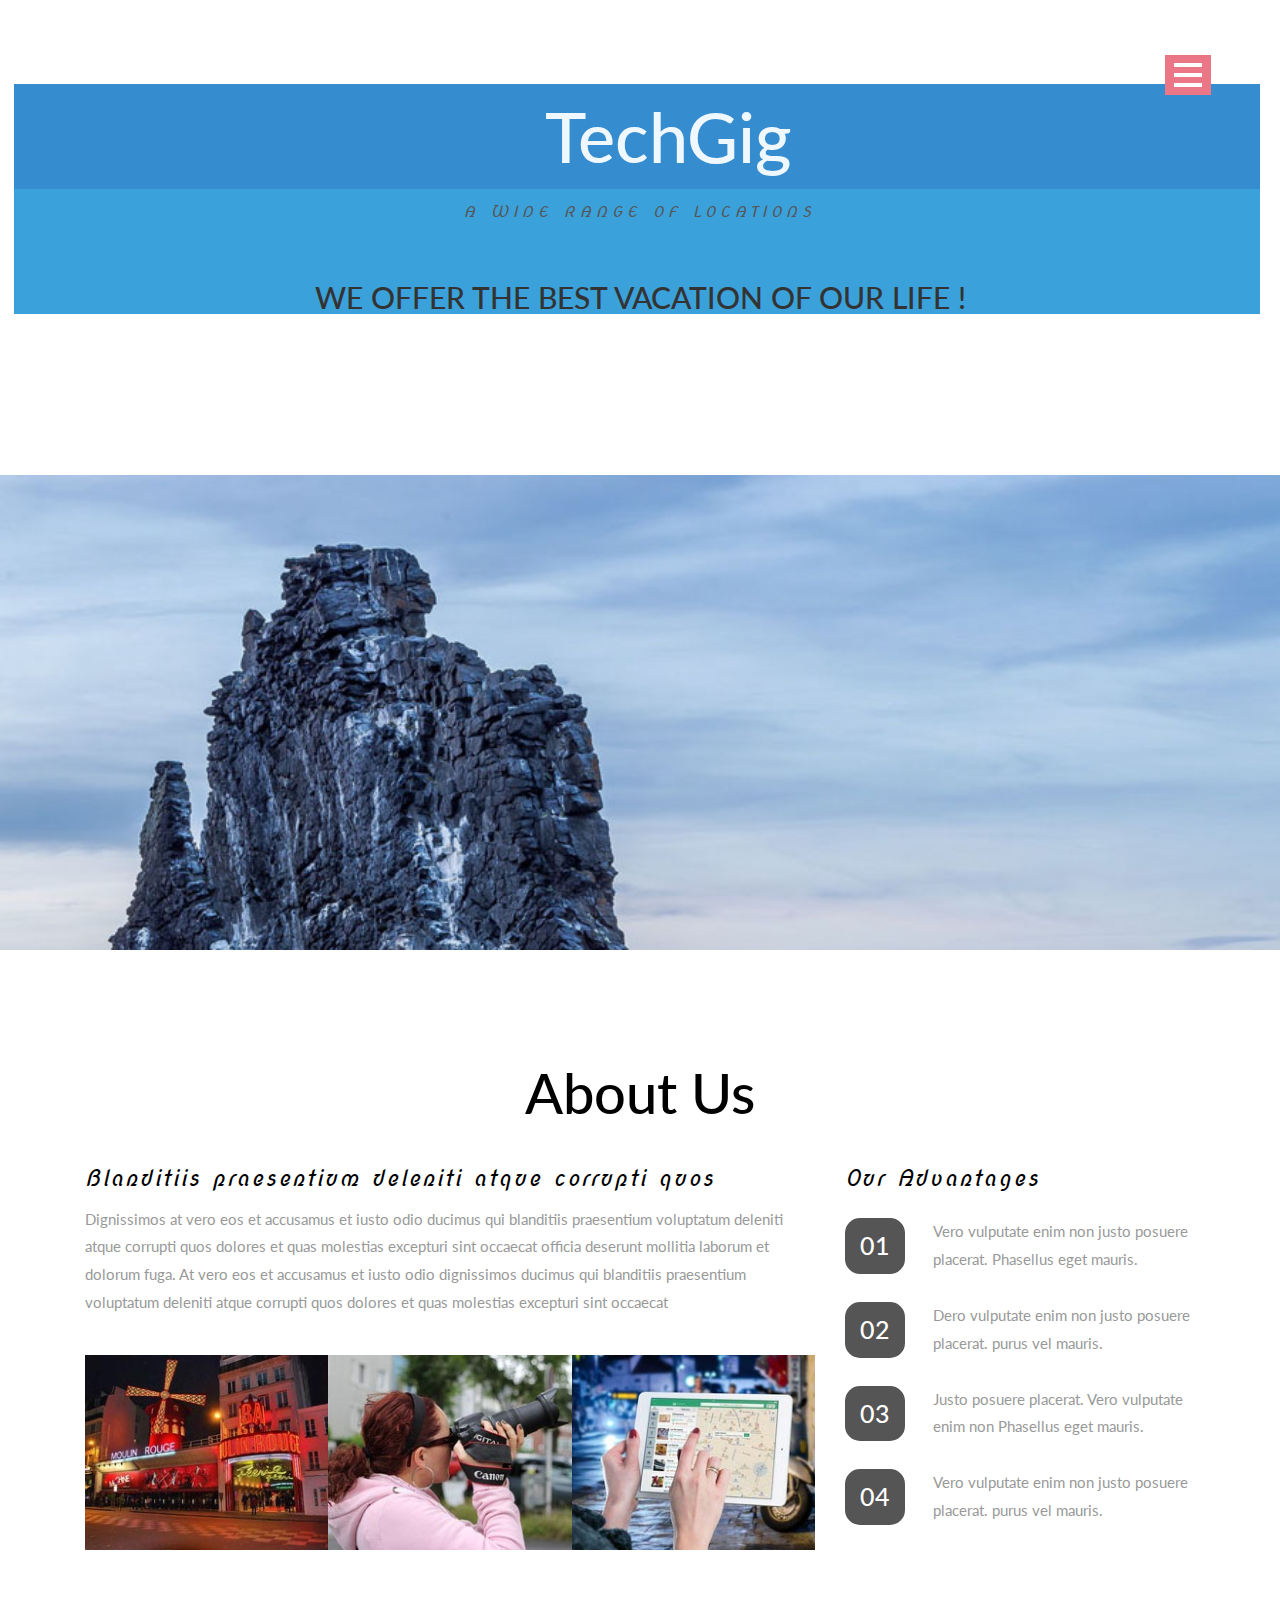
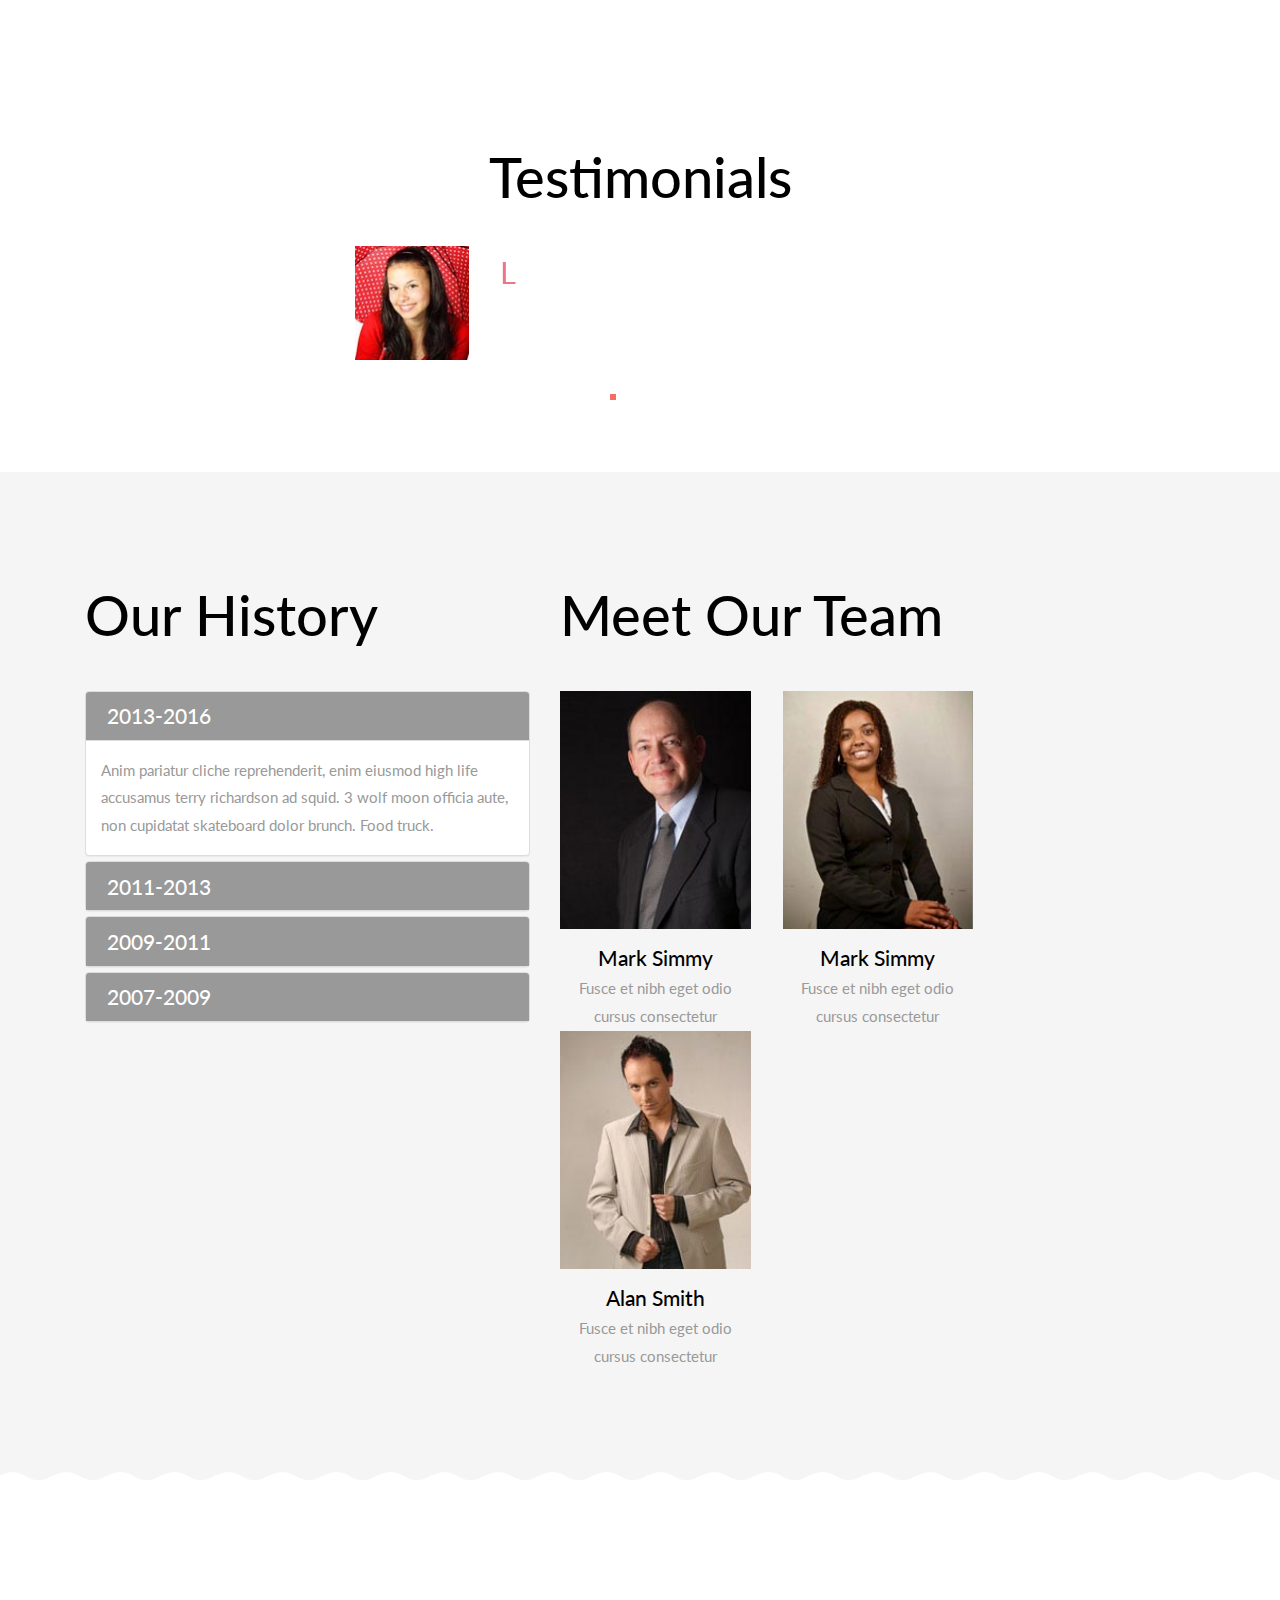
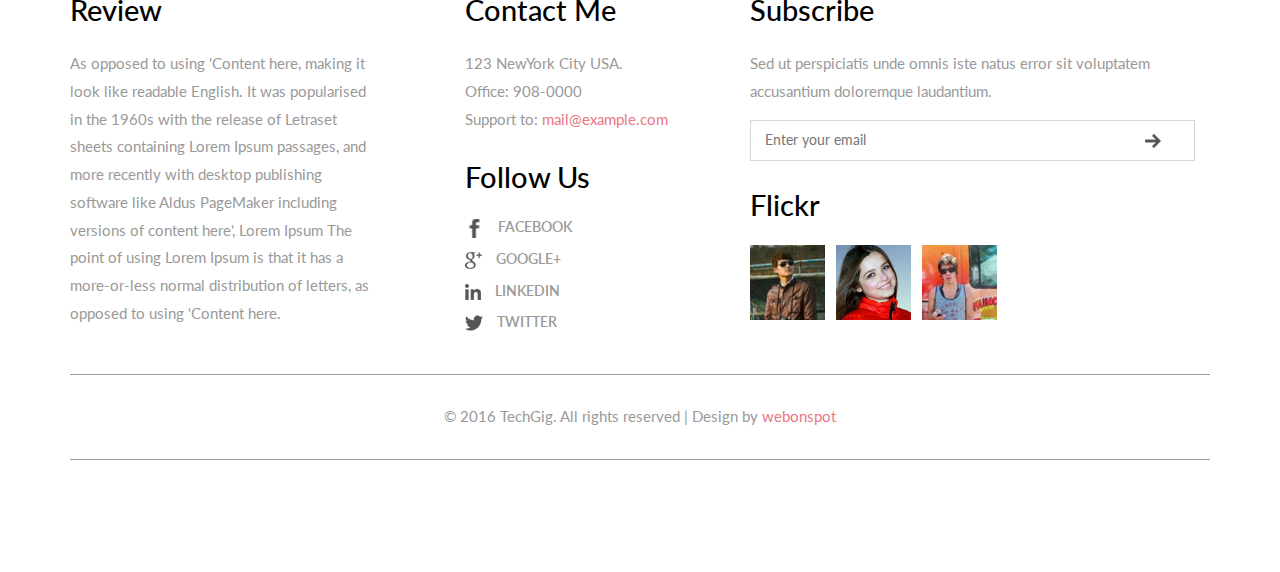
==== web/about.html @ 4dd038f5 "com1" ====
﻿<!--
Author: webonspot
Author URL: http://webonspot.com
License: Creative Commons Attribution 3.0 Unported
License URL: http://creativecommons.org/licenses/by/3.0/
-->
<!DOCTYPE html>
<html>
<head>
<title>TechGig a Travel Category Flat Bootstrap Responsive website Template | About :: webonspot</title>
<!--mobile apps-->
<meta name="viewport" content="width=device-width, initial-scale=1">
<meta http-equiv="Content-Type" content="text/html; charset=utf-8" />
<meta name="keywords" content="TechGig Responsive web template, Bootstrap Web Templates, Flat Web Templates, Android Compatible web template, 
	Smartphone Compatible web template, free WebDesigns for Nokia, Samsung, LG, Sony Ericsson, Motorola web design" />
<script type="application/x-javascript"> addEventListener("load", function() { setTimeout(hideURLbar, 0); }, false); function hideURLbar(){ window.scrollTo(0,1); } </script>
<!--//mobile apps-->
<!--Custom Theme files-->
<link href="css/bootstrap.css" type="text/css" rel="stylesheet" media="all">
<link href="css/style.css" type="text/css" rel="stylesheet" media="all">
<link rel="stylesheet" href="css/flexslider.css" type="text/css" media="screen" />
<!-- //Custom Theme files -->
<!-- js -->
<script src="js/jquery-1.11.1.min.js"></script> 
<!-- //js -->
<!--web-fonts-->
<link href='//fonts.googleapis.com/css?family=Nova+Script' rel='stylesheet' type='text/css'>
<link href='//fonts.googleapis.com/css?family=Lato:400,100,100italic,300,300italic,400italic,700,700italic,900,900italic' rel='stylesheet' type='text/css'>
<!--//web-fonts-->
<!-- start-smooth-scrolling-->	
<script type="text/javascript">
		jQuery(document).ready(function($) {
			$(".scroll").click(function(event){		
				event.preventDefault();
		$('html,body').animate({scrollTop:$(this.hash).offset().top},1000);
			});
		});
</script>
<!--//end-smooth-scrolling-->	
</head>
<body>
	<!--banner-->
	<div class="banner">
		<div class="banner-left about-banner-left">
			<div class="logo">
				<h1><a href="index.html">TechGig</a></h1>
				<h6>A WIDE RANGE OF LOCATIONS</h6>
				<h2>WE OFFER THE BEST VACATION OF OUR LIFE !</h2>
			</div>	
		</div>
		<div class="banner-right about-banner-right">
				<div class="banner-image">
				</div>
				<nav> 
					<a href="" id="menuToggle"> <span class="navClosed"></span> </a>
					<a href="index.html">Home</a> 
					<a href="about.html" class="active">About</a> 
					<a href="typo.html">Typography</a> 
					<a href="index.html">News</a>
					<a href="gallery.html">Gallery</a> 
					<a href="contact.html">Contact</a> 
				</nav>
				<script>
				(function($){
					// Menu Functions
					$(document).ready(function(){
					$('#menuToggle').click(function(e){
						var $parent = $(this).parent('nav');
					  $parent.toggleClass("open");
					  var navState = $parent.hasClass('open') ? "hide" : "show";
					  $(this).attr("title", navState + " navigation");
							// Set the timeout to the animation length in the CSS.
							setTimeout(function(){
								console.log("timeout set");
								$('#menuToggle > span').toggleClass("navClosed").toggleClass("navOpen");
							}, 200);
						e.preventDefault();
					});
				  });
				})(jQuery);
				</script>
		</div>
		<div class="clearfix"> </div>
	</div>
	<!--//banner-->
	<!--about-->
	<div class="about">
		<div class="container">
			<h3 class="title">About Us</h3>
			<div class="about-info">
				<div class="col-md-8 about-grids">
					<h4>Blanditiis praesentium deleniti atque corrupti quos </h4>
					<p>Dignissimos at vero eos et accusamus et iusto odio ducimus qui blanditiis praesentium voluptatum deleniti atque corrupti quos dolores et quas molestias excepturi sint occaecat officia deserunt mollitia laborum et dolorum fuga. At vero eos et accusamus et iusto odio dignissimos ducimus qui blanditiis praesentium voluptatum deleniti atque corrupti quos dolores et quas molestias excepturi sint occaecat </p>		
					<div class="about-row">
						<div class="col-md-4 about-imgs">
							<img src="images/img9.jpg" alt="" class="img-responsive zoom-img"/>
						</div>
						<div class="col-md-4 about-imgs">
							<img src="images/img10.jpg" alt=""  class="img-responsive zoom-img"/>
						</div>
						<div class="col-md-4 about-imgs">
							<img src="images/img11.jpg" alt=""  class="img-responsive zoom-img"/>
						</div>
						<div class="clearfix"> </div>
					</div>
				</div>
				<div class="col-md-4 about-grids">
					<h4>Our Advantages</h4>
					<div class="pince">
						<div class="pince-left">
							<h5>01</h5>
						</div>
						<div class="pince-right">
							<p>Vero vulputate enim non justo posuere placerat. Phasellus eget mauris.</p>
						</div>
						<div class="clearfix"> </div>
					</div>
					<div class="pince">
						<div class="pince-left">
							<h5>02</h5>
						</div>
						<div class="pince-right">
							<p>Dero vulputate enim non justo posuere placerat. purus vel mauris.</p>
						</div>
						<div class="clearfix"> </div>
					</div>
					<div class="pince">
						<div class="pince-left">
							<h5>03</h5>
						</div>
						<div class="pince-right">
							<p>Justo posuere placerat. Vero vulputate enim non  Phasellus eget mauris.</p>
						</div>
						<div class="clearfix"> </div>
					</div>
					<div class="pince">
						<div class="pince-left">
							<h5>04</h5>
						</div>
						<div class="pince-right">
							<p>Vero vulputate enim non justo posuere placerat. purus vel mauris.</p>
						</div>
						<div class="clearfix"> </div>
					</div>
				</div>
				<div class="clearfix"> </div>
			</div>
		</div>
	</div>
	<!--//about-->
	<!-- testimonials -->
	<div class="testimonials">
		<div class="container">
			<h3 class="title">Testimonials</h3>
			<section class="slider">
				<div class="flexslider">
					<ul class="slides">
						<li>
							<div class="testimonials-grid">
								<div class="testimonials-grid-left1">
									<img src="images/t1.jpg" alt=" " class="img-responsive" />
								</div>
								<div class="testimonials-grid-right1">
									<p><span>L</span>orem ipsum dolor sit amet, consectetur adipiscing elit, 
										sed do eiusmod tempor incididunt ut labore et dolore magna aliqua.
										Ut enim ad minim veniam.</p>
								</div>
								<div class="clearfix"> </div>
							</div>
						</li>
						<li>
							<div class="testimonials-grid">
								<div class="testimonials-grid-left1">
									<img src="images/t2.jpg" alt=" " class="img-responsive" />
								</div>
								<div class="testimonials-grid-right1">
									<p><span>L</span>orem ipsum dolor sit amet, consectetur adipiscing elit, 
										sed do eiusmod tempor incididunt ut labore et dolore magna aliqua.
										Ut enim ad minim veniam.</p>
								</div>
								<div class="clearfix"> </div>
							</div>
						</li>
						<li>
							<div class="testimonials-grid">
								<div class="testimonials-grid-left1">
									<img src="images/t3.jpg" alt="" class="img-responsive" />
								</div>
								<div class="testimonials-grid-right1">
									<p><span>L</span>orem ipsum dolor sit amet, consectetur adipiscing elit, 
										sed do eiusmod tempor incididunt ut labore et dolore magna aliqua.
										Ut enim ad minim veniam.</p>
								</div>
								<div class="clearfix"> </div>
							</div>
						</li>
					</ul>
				</div>
			</section>
				<!--FlexSlider-->
					<script defer src="js/jquery.flexslider.js"></script>
					<script type="text/javascript">
					$(window).load(function(){
					  $('.flexslider').flexslider({
						animation: "slide",
						start: function(slider){
						  $('body').removeClass('loading');
						}
					  });
					});
				  </script>
				<!--End-slider-script-->
		</div>
	</div>
	<!-- //testimonials -->
	<!-- testimonials -->
	<div class="about-bottom">
		<div class="container">
			<div class="about-bottom-info">
				<div class="col-md-5 history">
					<h3 class="title">Our History</h3>
					<div class="banner-bottom-video-grid-left">
						<div class="panel-group" id="accordion" role="tablist" aria-multiselectable="true">
							<div class="panel panel-default">
								<div class="panel-heading" role="tab" id="headingOne">
									<h4 class="panel-title">
										<a role="button" data-toggle="collapse" data-parent="#accordion" href="#collapseOne" aria-expanded="true" aria-controls="collapseOne">
											2013-2016
										</a>
									</h4>
								</div>
								<div id="collapseOne" class="panel-collapse collapse in" role="tabpanel" aria-labelledby="headingOne">
									<div class="panel-body">
										Anim pariatur cliche reprehenderit, enim eiusmod high life accusamus terry richardson ad squid. 3 wolf moon officia aute, non cupidatat skateboard dolor brunch. Food truck.
									</div>
								</div>
							</div>
							<div class="panel panel-default">
								<div class="panel-heading" role="tab" id="headingThree">
									<h4 class="panel-title">
										<a class="collapsed" role="button" data-toggle="collapse" data-parent="#accordion" href="#collapseThree" aria-expanded="false" aria-controls="collapseThree">
											2011-2013
										</a>
									</h4>
								</div>
								<div id="collapseThree" class="panel-collapse collapse" role="tabpanel" aria-labelledby="headingThree">
									<div class="panel-body">
										Anim pariatur cliche reprehenderit, enim eiusmod high life accusamus terry richardson ad squid. 3 wolf moon officia aute, non cupidatat skateboard dolor brunch. Food truck.
									</div>
								</div>
							</div>
							<div class="panel panel-default">
								<div class="panel-heading" role="tab" id="headingFour">
									<h4 class="panel-title">
										<a class="collapsed" role="button" data-toggle="collapse" data-parent="#accordion" href="#collapseFour" aria-expanded="false" aria-controls="collapseFour">
											2009-2011
										</a>
									</h4>
								</div>
								<div id="collapseFour" class="panel-collapse collapse" role="tabpanel" aria-labelledby="headingFour">
									<div class="panel-body">
										Anim pariatur cliche reprehenderit, enim eiusmod high life accusamus terry richardson ad squid. 3 wolf moon officia aute, non cupidatat skateboard dolor brunch. Food truck.
									</div>
								</div>
							</div>
							<div class="panel panel-default">
								<div class="panel-heading" role="tab" id="headingFive">
									<h4 class="panel-title">
										<a class="collapsed" role="button" data-toggle="collapse" data-parent="#accordion" href="#collapseFive" aria-expanded="false" aria-controls="collapseFive">
											2007-2009
										</a>
									</h4>
								</div>
								<div id="collapseFive" class="panel-collapse collapse" role="tabpanel" aria-labelledby="headingFive">
									<div class="panel-body">
										Anim pariatur cliche reprehenderit, enim eiusmod high life accusamus terry richardson ad squid. 3 wolf moon officia aute, non cupidatat skateboard dolor brunch. Food truck.
									</div>
								</div>
							</div>
						</div>
					</div>
				</div>
				<div class="col-md-7 team">
					<!--team-->
					<div class="team">
						<h3 class="title">Meet Our Team</h3>
						<!-- flex-slider -->
						<div class="work-bottom">	
							<ul>
								<li>
									<div class="team-left">
										<img src="images/t4.jpg" alt="">
										<div class="team-bottom">
											<h4>Mark Simmy</h4>
											<p>Fusce et nibh eget odio cursus consectetur</p>
										</div>
									</div>
								</li>
								<li>
									<div class="team-left">
										<img src="images/t5.jpg" alt="">
										<div class="team-bottom">
											<h4>Mark Simmy</h4>
											<p>Fusce et nibh eget odio cursus consectetur</p>
										</div>
									</div>
								</li>
								<li>
									<div class="team-left">
										<img src="images/t6.jpg" alt="">
										<div class="team-bottom">
											<h4>Alan Smith</h4>
											<p>Fusce et nibh eget odio cursus consectetur</p>
										</div>
									</div>
								</li>
							</ul>
						</div>
					</div>	
					<!--//team-->
				</div>
				<div class="clearfix"> </div>
			</div>
		</div>
	</div>
	<!--footer-->
	<div class="footer">
		<div class="container">
			<div class="col-md-4 footer-grids">
				<h3>Review</h3>
				<p>As opposed to using 'Content here, making it look like readable English. It was popularised in the 1960s with the release of Letraset sheets containing Lorem Ipsum passages, and more recently with desktop publishing
					software like Aldus PageMaker including versions of content here',  Lorem Ipsum The point of using Lorem Ipsum is that it has a more-or-less normal distribution of letters, as opposed to using 'Content here.</p>
			</div>
			<div class="col-md-3 footer-grids">
				<h3>Contact Me</h3>
				<p>123 NewYork City USA.<br>
					<span>Office: 908-0000</span>
					<span>Support to: <a href="mailto:info@example.com">mail@example.com</a></span>
				</p>
				<div class="footer-bottom">
					<h3>Follow Us</h3>
					<ul>
						<li><a href="#"><img src="images/f1.png" alt=""> FACEBOOK</a></li>
						<li><a href="#"><img src="images/f2.png" alt=""> GOOGLE+</a></li>
						<li><a href="#"><img src="images/f3.png" alt=""> LINKEDIN</a></li>
						<li><a href="#"><img src="images/f4.png" alt=""> TWITTER</a></li>
					</ul>
				</div>
			</div>
			<div class="col-md-5 footer-grids">
				<h3>Subscribe</h3>
				<p>Sed ut perspiciatis unde omnis iste natus error sit voluptatem accusantium doloremque laudantium.</p>
				<form>
					<input type="text" placeholder="Enter your email" required="">
					<input type="submit" value="">
				</form>
				<div class="footer-bottom">
					<h3>Flickr</h3>
					<a  class="footer-img" href="#"> <img src="images/img7.jpg" alt=""/></a>
					<a class="footer-img" href="#"> <img src="images/img1.jpg" alt=""/></a>
					<a class="footer-img" href="#"> <img src="images/img8.jpg" alt=""/></a>
				</div>
			</div>
			<div class="clearfix"> </div>
			<div class="footer-copy">
				<p>© 2016 TechGig. All rights reserved | Design by <a href="http://webonspot.com">webonspot</a></p>
			</div>
		</div>
	</div>
	<!--//footer-->
	<!-- Bootstrap core JavaScript
    ================================================== -->
    <!-- Placed at the end of the document so the pages load faster -->
    <script src="js/bootstrap.js"></script>
</body>
</html>
---- web/css/style.css ----
/*--
Author: webonspot
Author URL: http://webonspot.com
License: Creative Commons Attribution 3.0 Unported
License URL: http://creativecommons.org/licenses/by/3.0/
--*/
body{
	margin:0;
	font-family: 'Lato', sans-serif;
	background: #fff;
}
body a{
	transition: 0.5s all ease;
	-webkit-transition: 0.5s all ease;
	-moz-transition: 0.5s all ease;
	-o-transition: 0.5s all ease;
	-ms-transition: 0.5s all ease;
	text-decoration:none;
}
h1,h2,h3,h4,h5,h6{
	margin:0;			   
}
p{
	margin:0;
}
ul,label{
	margin:0;
	padding:0;
}
body a:hover{
	text-decoration:none;
}
/*--banner--*/
.banner-left {
    float: left;
    width: 100%;
    background-color: #fff;
    min-height: 800px;
    padding: 6em 1em 0;
    position: relative;
}
.banner-right {
    float: right;
    width: 100%;
	position:relative;
}
.banner-left-home {
    float: left;
    width: 50%;
    background-color: #fff;
    min-height: 800px;
    padding: 6em 10em 0;
    position: relative;
}
.banner-right-home {
    float: right;
    width: 50%;
	position:relative;
}
.banner-image {
    min-height: 800px;
	background: url(../images/a.jpg)no-repeat 0px 0px;
    background-size: cover;
}
.banner-image1 {
	background: url(../images/a1.jpg)no-repeat 0px 0px;
    background-size: cover;
}
.banner-image2{
	background: url(../images/a2.jpg)no-repeat 0px 0px;
    background-size: cover;
}
.logo h1 {
    font-size: 5em;
    /*font-family: 'Nova Script', cursive;*/
  text-align:center;
    padding: .2em 0;
    background:#358CCF;
}
.logo  h1 a{
	color:aliceblue;
	text-decoration:none;
	/*padding: .2em 0 .2em 1.1em;*/
}
.logo h6{
    font-size: 1.1em;
    color: #555;
    margin-top: 1em;
    letter-spacing: 6px;
    text-align: center;
    font-family: 'Nova Script', cursive;
}
.banner-left-home:after {
    content: '';
    background: url(../images/bg.png)repeat-y 0px 0px;
    height: 100%;
    position: absolute;
    right: -10px;
    top: 0;
    width: 30px;
    z-index: 9;
}
.banner-left:after {
    content: '';
    background: url(../images/bg.png)repeat-y 0px 0px;
    height: 100%;
    position: absolute;
    right: -10px;
    top: 0;
    width: 30px;
    z-index: 9;
}
.banner-left-home h2 {
    font-family: 'Lato', sans-serif;
    font-size: 2em;
    margin-top: 3em;
    line-height: 1.8em;
    text-align: center;
    font-weight: 900;
    color: #EA7686;
}
.address{
    margin-top: 3em;
}
.address p{
    font-size: 1.1em;
    color: #999;
    text-align: center;
    line-height: 1.9em;
}
.address p a {
    color: #EA7686;
    font-size: 1.3em;
}
.address p a:hover{
    color: #999;
}
.address p span{
    margin-right: .5em;
}
a.book {
    font-size: 1.2em;
    color: #000;
    padding: 0.5em 1.5em;
    border: 4px solid #D0CDCD;
    width: 39%;
    margin: 3em auto;
    display: block;
    font-weight: 900;
	text-align: center;
}
.banner a.active{
    color: #EA7686;
}
/* Outline Out */
.hvr-outline-out {
  display: inline-block;
  vertical-align: middle;
  -webkit-transform: translateZ(0);
  transform: translateZ(0);
  -moz-transform: translateZ(0);
  -o-transform: translateZ(0);
  -ms-transform: translateZ(0);
  box-shadow: 0 0 1px rgba(0, 0, 0, 0);
  -webkit-box-shadow: 0 0 1px rgba(0, 0, 0, 0);
  -o-box-shadow: 0 0 1px rgba(0, 0, 0, 0);
  -moz-box-shadow: 0 0 1px rgba(0, 0, 0, 0);
  -ms-box-shadow: 0 0 1px rgba(0, 0, 0, 0);
  -webkit-backface-visibility: hidden;
  backface-visibility: hidden;
  position: relative;
}
.hvr-outline-out:before {
  content: '';
  position: absolute;
  border: #e1e1e1 solid 4px;
  top: 0;
  right: 0;
  bottom: 0;
  left: 0;
  -webkit-transition-duration: 0.5s;
  transition-duration: 0.5s;
  -webkit-transition-property: top, right, bottom, left;
  transition-property: top, right, bottom, left;
}
.hvr-outline-out:hover:before, .hvr-outline-out:focus:before, .hvr-outline-out:active:before {
  top: -10px;
  right: -10px;
  bottom: -10px;
  left: -10px;
}
/*--//banner--*/
/*--menu-navigation--*/
nav {
  background-color: rgba(0, 0, 0, 0.6);
  height: 100%;
  position: fixed;
  right: -220px;
  top: 0;
  -moz-transition: right 0.2s linear;
  -o-transition: right 0.2s linear;
  -webkit-transition: right 0.2s linear;
  transition: right 0.2s linear;
  width: 220px;
  z-index: 9001;/* IT'S OVER 9000! */
}

nav #menuToggle {
    background: #EA7686;
    display: block;
    position: relative;
    height: 40px;
    left: -115px;
    top: 54px;
    width: 46px;
}

nav #menuToggle span {
    background: white;
    display: block;
    height: 10%;
    left: 20%;
    position: absolute;
    top: 45%;
    width: 60%;
}

nav #menuToggle span:before,
nav #menuToggle span:after {
  background: white;
  content: '';
  display: block;
  height: 100%;
  position: absolute;
  top: -250%;
  -moz-transform: rotate(0deg);
  -ms-transform: rotate(0deg);
  -webkit-transform: rotate(0deg);
  transform: rotate(0deg);
  width: 100%;
}

nav #menuToggle span:after { top: 250%; }

nav a:nth-child(n+2) {
	color: white;
	display: block;
	font-size: 1.3em;
	margin: 30px 0 30px 30px;
}
nav a:nth-child(n+2):after {
	background: #EA7686;
	content: '';
	display: block;
	height: 2px;
	-moz-transition: width 0.5s;
	-o-transition: width 0.5s;
	-webkit-transition: width 0.5s;
	transition: width 0.5s;
	width: 0;
	margin-top: 0.2em;
}
nav a:nth-child(n+2):hover:after { width: 100%; }

.open { right: 0; }

.open #menuToggle span {
    background: transparent;
    left: 20%;
    top: 45%;
}

.open #menuToggle span:before,
.open #menuToggle span:after {
	background: white;
	top: 0;
	-moz-transform: rotate(45deg);
	-ms-transform: rotate(45deg);
	-webkit-transform: rotate(45deg);
	transform: rotate(45deg);
}

.open #menuToggle span:after {
	-moz-transform: rotate(-45deg);
	-ms-transform: rotate(-45deg);
	-webkit-transform: rotate(-45deg);
	transform: rotate(-45deg);
}

#menuToggle .navClosed {
	-moz-transition: background 0.1s linear;
	-o-transition: background 0.1s linear;
	-webkit-transition: background 0.1s linear;
	transition: background 0.1s linear;
}

#menuToggle .navClosed:before,
#menuToggle .navClosed:after {
	-moz-transition: top 0.2s linear 0.1s, -moz-transform 0.2s linear 0.1s;
	-o-transition: top 0.2s linear 0.1s, -o-transform 0.2s linear 0.1s;
	-webkit-transition: top 0.2s linear, -webkit-transform 0.2s linear;
	-webkit-transition-delay: 0.1s, 0.1s;
	transition: top 0.2s linear 0.1s, transform 0.2s linear 0.1s;
}

#menuToggle .navOpen {
	-moz-transition: background 0.1s linear 0.2s;
	-o-transition: background 0.1s linear 0.2s;
	-webkit-transition: background 0.1s linear;
	-webkit-transition-delay: 0.2s;
	transition: background 0.1s linear 0.2s;
}

#menuToggle .navOpen:before,
#menuToggle .navOpen:after {
	-moz-transition: top 0.2s linear, -moz-transform 0.2s linear;
	-o-transition: top 0.2s linear, -o-transform 0.2s linear;
	-webkit-transition: top 0.2s linear, -webkit-transform 0.2s linear;
	transition: top 0.2s linear, transform 0.2s linear;
}
/*--//menu-navigation--*/
/*--Slider Part starts Here--*/
#slider2,
#slider3 {
	box-shadow: none;
	-moz-box-shadow: none;
	-webkit-box-shadow: none;
	margin: 0 auto;
}
.callbacks_container {
  width: 100%;
}
.callbacks {
  position: relative;
  list-style: none;
  overflow: hidden;
  width: 100%;
  padding: 0;
  margin: 0;
}
.callbacks li {
  position: absolute;
  width: 100%;
  left: 0;
  top: 0;
}
.callbacks_nav {
    position: absolute;
    -webkit-tap-highlight-color: rgba(0,0,0,0);
    top: 45%;
    left: 6%;
    opacity: 0.7;
    z-index: 3;
    text-indent: -9999px;
    overflow: hidden;
    text-decoration: none;
    height: 53px;
    width: 32px;
    background: url("../images/icons.png") no-repeat 0px 0px;
}
.callbacks_nav.next {
    left: auto;
    background-position: right;
    right: 5%;
}
.callbacks_nav:active {
  opacity: 1.0;
}
.callbacks_tabs li{
	display: inline-block;
	margin: 0 .3em;
}
.callbacks_tabs {
    list-style: none;
    position: absolute;
    z-index: 999;
    bottom: 8%;
    left: 45%;
    padding: 0;
    margin: 0;
}
.callbacks_tabs a{
 visibility: hidden;
}
.callbacks_tabs a:after {
    content: "\f111";
    font-size: 0;
    font-family: FontAwesome;
    visibility: visible;
    height: 15px;
    width: 65px;
    display: inline-block;
    border: 2px solid #fff;
	-webkit-border-radius: 32px 0;
	border-radius: 32px 0;
	-moz-border-radius: 32px 0;
	-ms-border-radius: 32px 0;
	-o-border-radius: 32px 0;
	
}
.callbacks_here a:after{
	border-color:#EA7686;
}
/*--//Slider part Ends Here --*/
/*-- banner-bottom --*/
.banner-bottom {
    padding: 7em 0;
    background: #F5F5F5;
}
h3.title{
    text-align: center;
    color: #000;
    font-size: 4em;
    /*font-family: 'Nova Script', cursive;*/
}
p.us{
	color:#999;
	text-align: left;
}
.banner-bottom-grids{
	margin:2em 0 0;
}
.banner-bottom-grid-rel{
	position:relative;
}
.banner-bottom-grid-rel p.welcome-bg-text {
    font-size: 6em;
    color: #C5C5C5;
    text-align: center;
}
.banner-bottom-grid-rel-pos{
	position:absolute;
	top:30%;
	left:5%;
}
.banner-bottom-grid-rel-pos p {
    font-size: 1.1em;
    color: #555;
    line-height: 1.8em;
}
.more a{
	padding:10px 20px;
	background:#414141;
	color:#fff;
	font-size:14px;
	text-decoration:none;
}
/*-- //banner-bottom --*/
/*--about grid--*/
.trip,.services,.news-events,.footer,.about,.about-bottom,.codes,.gallery,.contact{
    padding: 8em 0;
}
.trip h3.title,.services h3.title {
    text-align: left;
}
.trip-left {
    padding: 0 10em 0 0;
}
.trip p.trip-text {
    margin: 2em 0 1em;
}
p {
    font-size: 1.1em;
    color: #999;
    line-height: 1.8em;
}
.border {
    border: 20px solid #555;
    padding: 0;
    width: 330px;
    height: 330px;
    position: relative;
	margin: 0 auto;
}
.border img {
    position: absolute;
    top: -85px;
    left: -85px;
}
/*--//about grid--*/
.trip-grids {
    padding: 3em 0;
    background: url(../images/a.jpg)no-repeat 0px 0px;
    background-size: cover;
    text-align: center;
}
.trip-grid2 {
	background: url(../images/a1.jpg)no-repeat 0px 0px;
    background-size: cover;
}
.trip-grid3 {
	background: url(../images/a2.jpg)no-repeat 0px 0px;
    background-size: cover;
}
.trip-grid-text {
    border: 5px solid #fff;
    width: 65%;
    margin: 0 auto;
    padding: 2em;
}
.trip-grid-text  h4 {
    font-size: 2.5em;
    color: #fff;
    font-family: 'Nova Script', cursive;
}
.trip-grid-text p {
    color: #fff;
    margin-top: 1em;
    letter-spacing: 5px;
}
.trip-grids:hover div.trip-grid-text{
    background: #000;
}
/*-- services --*/
.services-info {
    padding: 0;
}
.services-info h5 {
    color: #999;
    font-size: 1.1em;
    line-height: 1.8em;
    margin-top: 1em;
}
.services-grid {
    margin-top: 5em;
}
.services-grid .border{
    margin: 0 0 0 3em;
}
.services-grid .border img {
    top: -60px;
    left: -60px;
}
.services-info p {
  color: #999;
  font-size: 1em;
  margin: 3em 0 0 0;
  line-height: 1.8em;
}
.service-box {
  text-align: center;
}
.service-box .icon {
  width: 100px;
  height: 100px;
  border-radius: 50%;
  -webkit-border-radius: 50%;
  -moz-border-radius: 50%;
  -ms-border-radius: 50%;
  -o-border-radius: 50%;
  background: #F3F1F1;
  margin: 0 auto;
  position: relative;	
}
.service-box  span.glyphicon {
    font-size: 2.5em;
    top: 32%;
    z-index: 999;
    color: #A9A9A9;
    display: block;
}
.service-box:hover span.glyphicon {
	color:#fff;
}
.service-box .icon:before {
  content: '';
  width: 100%;
  height: 100%;
  border-radius: 50%;
  background: #EA7686;
  position: absolute;
  top: 0;
  left: 0;
  z-index: 10;
  -webkit-transform: scale(0);
  -moz-transform: scale(0);
  -ms-transform: scale(0);
  -o-transform: scale(0);
  transform: scale(0);
  transition: all 0.3s ease 0s;
}
.service-box:hover .icon:before {
  -webkit-transform: scale(1);
  -moz-transform: scale(1);
  -ms-transform: scale(1);
  -o-transform: scale(1);
  transform: scale(1);
}
.service-box h5 {
    color: #000;
    font-size: 1.3em;
    margin: 1em 0 .5em;
	font-family: 'Nova Script', cursive;
}
.service-box p{
	margin: 0 2em;
}
.services-grids-top:nth-child(2) {
  margin-top: 4em;
}
/*--//services --*/
/*--news-events--*/
.news-events {
    background: #F5F5F5;
}
.latest-news {
    margin-top: 5em;
}
.latest-news-grid {
    padding: 0;
}
.latest-news-grid-right h4 a {
    font-size: 1.3em;
    color: #000;
    margin: 0.5em 0 0;
    text-decoration: none;
    display: block;
    font-family: 'Nova Script', cursive;
}
.latest-news-grid-right h4 a:hover{
	color:#ffa800;
}
p.man{
	margin:1em 0 0 !important;
}
.latest-news-grids:nth-child(1){
	margin:0 0 3em;
}
.latest-news-grid-right p {
    color: #999;
    margin: 0;
    line-height: 1.8em;
    font-size: 1.1em;
}
.latest-news-grid-right p span {
    padding-left: 1em;
}
.latest-news-grid img{
    transition: .5s all;
	-webkit-transition: .5s all;
	-o-transition: .5s all;
	-moz-transition: .5s all;
	-ms-transition: .5s all;
}
.latest-news-grid:hover .latest-news-grid-left img {
    border-radius: 50px 0;
}
/*--//news-events--*/
/*--footer--*/
.footer{
	position:relative;
}
.footer h3 {
    font-size: 2.1em;
    color: #000;
    margin-bottom: 0.8em;
    /*font-family: 'Nova Script', cursive;*/
}
.footer-grids:nth-child(1) {
    padding: 0 5em 0 0;
}
.footer-grids span {
    display: block;
}
.footer-grids span a {
    color: #EA7686;
}
.footer-grids span a:hover{
    color: #333;
}
.footer-bottom {
    margin-top: 2em;
}
.footer-bottom ul li {
    display: block;
    margin-top: 0.8em;
}
.footer-bottom ul li a {
    font-size: 1em;
    color: #999;
    font-weight: 600;
}
.footer-bottom ul li a:hover{
    color: #EA7686;
}
.footer-bottom ul li a img {
    width: inherit;
    margin-right: .8em;
	transition: 0.5s all ease;
	-webkit-transition: 0.5s all ease;
	-moz-transition: 0.5s all ease;
	-o-transition: 0.5s all ease;
	-ms-transition: 0.5s all ease;
}
.footer-bottom ul li a:hover img {
    transform: rotatey(360deg);
	-webkit-transform: rotatey(360deg);
	-moz-transform: rotatey(360deg);
	-o-transform: rotatey(360deg);
	-ms-transform: rotatey(360deg);
    
}
.footer form {
    position: relative;
    margin-top: 1em;
}
.footer input[type="text"] {
    background: #fff;
    padding: .7em 4em .7em 1em;
    font-size: 1em;
    width: 100%;
    margin: 0 auto;
    border: 1px solid #D6D6D6;
	outline: none;
}
.footer input[type="submit"] {
    -webkit-appearance: none;
    background: url(../images/arrow.png)no-repeat 0px 0px;
    border: none;
    position: absolute;
    top: 13px;
    right: 30px;
    outline: none;
    width: 20px;
    height: 20px;
}
.footer input[type="text"]:hover,.footer input[type="text"]:focus{
    border-color: #EA7686;
}
.footer a.footer-img {
    display: inline-block;
	margin-right: 0.5em;
}
.footer img {
    display: inline-block;
    width: 75px   
}
.footer-copy {
    margin: 3em 0 0;
    padding: 2em 0;
    border-top: 1px solid #999;
	border-bottom: 1px solid #999;
}
.footer-copy p {
    text-align: center;
}
.footer-copy p a {
    color: #EA7686;
}
.footer-copy p a:hover{
    color: #999;
}
.footer-copy:hover{
    border-color: #EA7686;
}
.footer:before {
    content: '';
    background: url(../images/bg1.png)repeat 0px 0px;
    width: 100%;
    position: absolute;
    top: -10px;
    right: 0;
    height: 30px;
    z-index: 9;
}
/*--//footer--*/
/*--about-page--*/
.banner-left.about-banner-left,.about-banner-right .banner-image{
    min-height: 400px;
}
.banner-left.about-banner-left, .about-banner-right .banner-image {
    min-height: 475px;
}
.about-banner-left.banner-left h2 {
    margin-top: 2em;
}
/*--about--*/
.bnr-img.about-bnr-img{
	text-align: center;
}
.bnr-img.about-bnr-img img {
    width:40%;
}
.footer.about-footer {
    margin: 0;
}
.about-info {
    margin-top: 3em;
}
.about h4 {
    font-size: 1.6em;
    color: #000;
    letter-spacing: 2px;
    font-family: 'Nova Script', cursive;
}
.about img {
    width: 100%;
}
.about-imgs {
    padding: 0;
    overflow: hidden;
}
.about p {
    margin: 1em 0 2.5em;
}
.pince {
    margin-top: 2em;
}
.pince-left {
    float: left;
    width: 17%;
    background-color: #555;
    text-align: center;
    padding: 1em;
	border-radius: 15px;
	-webkit-border-radius: 15px;
	-o-border-radius: 15px;
	-moz-border-radius: 15px;
	-ms-border-radius: 15px;
}
.pince-right {
    float: right;
    width: 75%;
}
.pince h5 {
    font-size: 1.8em;
    color: #fff;
	-webkit-transition:.5s all;
	-moz-transition:.5s all;
	-o-transition:.5s all;
	-ms-transition:.5s all;
}
.pince-right p{
	margin:0;
}
.pince:hover .pince-left {
    background-color: #EA7686;
}
.pince:hover h5{
	transform: rotatey(360deg);
	-webkit-transform: rotatey(360deg);
	-moz-transform: rotatey(360deg);
	-o-transform: rotatey(360deg);
	-ms-transform: rotatey(360deg);
}
/*--//about--*/
img.zoom-img {
     transform: scale(1, 1);
	-webkit-transform: scale(1, 1);
	-moz-transform: scale(1, 1);
	-ms-transform: scale(1, 1);
	-o-transform: scale(1, 1);
	transition-timing-function: ease-out;
	-webkit-transition-timing-function: ease-out;
	-moz-transition-timing-function: ease-out;
	-ms-transition-timing-function: ease-out;
	-o-transition-timing-function: ease-out;
	-webkit-transition-duration: .5s;
	-moz-transition-duration: .5s;
	-ms-transition-duration: .5s;
	-o-transition-duration: .5s;
}
img.zoom-img:hover{
    transform: scale(1.1);
	-webkit-transform: scale(1.1);
	-moz-transform: scale(1.1);
	-ms-transform: scale(1.1);
	-o-transform: scale(1.1);
	-webkit-transition-timing-function: ease-in-out;
	-webkit-transition-duration: 750ms;
	-moz-transition-timing-function: ease-in-out;
	-moz-transition-duration: 750ms;
	-ms-transition-timing-function: ease-in-out;
	-o-transition-timing-function: ease-in-out;
	-ms-transition-duration: 750ms;
	-o-transition-duration: 750ms;
	overflow: hidden;
}
/*-- testimonials --*/
.testimonials {
    padding: 6em 0 8em;
    background: url(../images/slid.jpg) no-repeat 0px 0px fixed;
    background-size: cover;
}
.testimonials h3.title {
	margin-bottom:.2em;
}
.flexslider {
    width: 50%;
    margin: 0 auto;
}
.testimonials-grid-left1{
	float:left;
	width: 20%;
}
.testimonials-grid-right1 {
    float: left;
	width: 67%;
}
.testimonials-grid-right1 p{
	position: relative;
    color: #fff;
    margin: .8em 0 0;
    padding-left: 2em;
}
.testimonials-grid{
	margin:2em 0 0;
}
.testimonials-grid-right1 p span{
	font-size:2em;
	color:#EA7686;
}
/*--//testimonials--*/
/*--about-bottom--*/
.about-bottom ,.gallery,.contact{
    background: #F5F5F5;
}
.about-bottom-info h3.title {
    text-align: left;
    margin-bottom: .8em;
}
h4.panel-title {
    font-size: 1.5em;
}
.panel-default > .panel-heading {
    background: #999;
    padding: 0;
}
.panel-body {
    padding: 1em;
    color: #999;
    line-height: 1.8em;
    font-size: 1.1em;
}
.panel-title > a, .panel-title > small, .panel-title > .small, .panel-title > small > a, .panel-title > .small > a {
    color: #FFFFFF;
    text-transform: capitalize;
    text-decoration: none;
    display: block;
	padding: .6em 1em;
}
.panel-title a:hover {
    color: #000;
}
/*--team--*/
.work-bottom ul li {
    display: inline-block;
    width: 30%;
	text-align: center;
}
.work-bottom ul li:nth-child(2) {
    margin: 0 2em;
}
.team-left img{
	width:100%;
}
.team-bottom h4 {
    margin: .8em 0 .3em;
    font-size: 1.5em;
    color: #000;
}
/*--//about-page--*/
/*--Typography--*/
.codes {
    background: #F5F5F5;
}
h3.hdg {
    font-size: 2em;
}
.show-grid [class^=col-] {
    background: #fff;
  text-align: center;
  margin-bottom: 10px;
  line-height: 2em;
  border: 10px solid #f0f0f0;
}
.show-grid [class*="col-"]:hover {
  background: #e0e0e0;
}
.grid_3{
	margin-bottom:2em;
}
.xs h3, h3.m_1{
	color:#000;
	font-size:1.7em;
	font-weight:300;
	margin-bottom: 1em;
}
.grid_3 p{
  color: #999;
  font-size: 0.85em;
  margin-bottom: 1em;
  font-weight: 300;
}
.grid_4{
	background:none;
	margin-top:50px;
}
.label {
	font-weight: 300 !important;
	border-radius:4px;
	-webkit-border-radius:4px;
	-moz-border-radius:4px;
	-ms-border-radius:4px;
	-o-border-radius:4px;
}  
.grid_5{
	background:none;
	padding:2em 0;
}
.grid_5 h3, .grid_5 h2, .grid_5 h1, .grid_5 h4, .grid_5 h5, h3.hdg {
	margin-bottom:1em;
	color: #000;
}
.table > thead > tr > th, .table > tbody > tr > th, .table > tfoot > tr > th, .table > thead > tr > td, .table > tbody > tr > td, .table > tfoot > tr > td {
  border-top: none !important;
}
.tab-content > .active {
  display: block;
  visibility: visible;
}
.pagination > .active > a, .pagination > .active > span, .pagination > .active > a:hover, .pagination > .active > span:hover, .pagination > .active > a:focus, .pagination > .active > span:focus {
  z-index: 0;
}
.badge-primary {
  background-color: #03a9f4;
}
.badge-success {
  background-color: #8bc34a;
}
.badge-warning {
  background-color: #ffc107;
}
.badge-danger {
  background-color: #e51c23;
}
.grid_3 p{
  line-height: 2em;
  color: #888;
  font-size: 0.9em;
  margin-bottom: 1em;
  font-weight: 300;
}
.bs-docs-example {
	margin: 1em 0;
}
section#tables  p {
	margin-top: 1em;
}
.tab-container .tab-content {
  border-radius: 0 2px 2px 2px;
  -webkit-border-radius: 0 2px 2px 2px;
	-moz-border-radius: 0 2px 2px 2px;
  border: 1px solid #e0e0e0;
  padding: 16px;
  background-color: #ffffff;
}
.table td, .table>tbody>tr>td, .table>tbody>tr>th, .table>tfoot>tr>td, .table>tfoot>tr>th, .table>thead>tr>td, .table>thead>tr>th {
  padding: 15px!important;
}
.table > thead > tr > th, .table > tbody > tr > th, .table > tfoot > tr > th, .table > thead > tr > td, .table > tbody > tr > td, .table > tfoot > tr > td {
  font-size: 0.9em;
  color: #999;
  border-top: none !important;
}
.tab-content > .active {
  display: block;
  visibility: visible;
}
.label {
  font-weight: 300 !important;
}
.label {
  padding: 4px 6px;
  border: none;
  text-shadow: none;
}
.nav-tabs {
  margin-bottom: 1em;
}
.alert {
  font-size: 0.85em;
}
h1.t-button,h2.t-button,h3.t-button,h4.t-button,h5.t-button {
	line-height:1.8em;
  margin-top:0.5em;
  margin-bottom: 0.5em;
}
li.list-group-item1 {
  line-height: 2.5em;
}
.input-group {
  margin-bottom: 20px;
  }
.in-gp-tl{
	padding:0;
}
.in-gp-tb{
	padding-right:0;
}
.list-group {
  margin-bottom: 48px;
}
ol {
  margin-bottom: 44px;
}
h2.typoh2{
    margin: 0 0 10px;
}
@media (max-width:768px){
.grid_5 {
	padding: 0 0 1em;
}
.grid_3 {
	margin-bottom: 0em;
}
}
@media (max-width:640px){
h1, .h1, h2, .h2, h3, .h3 {
	margin-top: 0px;
	margin-bottom: 0px;
}
.grid_5 h3, .grid_5 h2, .grid_5 h1, .grid_5 h4, .grid_5 h5, h3.hdg, h3.bars {
	margin-bottom: .5em;
}
.progress {
	height: 10px;
	margin-bottom: 10px;
}
ol.breadcrumb li,.grid_3 p,ul.list-group li,li.list-group-item1 {
	font-size: 14px;
}
.breadcrumb {
	margin-bottom: 10px;
}
.well {
	font-size: 14px;
	margin-bottom: 10px;
}
h2.typoh2 {
	font-size: 1.5em;
}
.grid_4 {
    margin-top: 30px;
}
}
@media (max-width:480px){
h3.hdg {
    font-size: 1.8em;
}
.table h1 {
	font-size: 26px;
}
.table h2 {
	font-size: 23px;
}
.table h3 {
	font-size: 20px;
}
.label {
	font-size: 53%;
}
.alert,p {
	font-size: 14px;
}
.pagination {
	margin: 20px 0 0px;
}
.list-group {
    margin-bottom: 19px;
}
}
@media (max-width: 320px){
.grid_4 {
	margin-top: 18px;
}
.alert, p,ol.breadcrumb li, .grid_3 p,.well, ul.list-group li, li.list-group-item1,a.list-group-item {
	font-size: 13px;
}
.alert {
	padding: 10px;
	margin-bottom: 10px;
}
ul.pagination li a {
	font-size: 14px;
	padding: 5px 11px !important;
}
.list-group {
	margin-bottom: 10px;
}
.well {
	padding: 10px;
}
table.table.table-striped,.table-bordered,.bs-docs-example {
	display: none;
}
}
/*--//Typography--*/
/*-- gallery --*/
.gallery-grids {
    margin-top: 4em;
}
.gallery-grids figcaption h4 {
    color: #fff;
    font-size: 2.8em;
    text-align: center;
}
.gallery p {
    color: rgba(255, 255, 255, 0.8);
}
.baner-bottom img,.baner-top img{
	width:100%;
 }
.gallery-grids figure {
	position: relative;
	float: left;
	overflow: hidden;
	text-align: center;
	width:100%;
}
.gallery-grids figure img {
	position: relative;
	display: block;
	width:100%;
}
.gallery-bottom {
    margin: 2.5em 0;
}
.gallery-grids figure figcaption {
	padding: 2em;
	color: #fff;
	-webkit-backface-visibility: hidden;
	-moz-backface-visibility: hidden;
	-o-backface-visibility: hidden;
	-ms-backface-visibility: hidden;
	backface-visibility: hidden;
}
.gallery-grids figure figcaption::before,
.gallery-grids figure figcaption::after {
	pointer-events: none;
}
.gallery-grids figure figcaption{
	position: absolute;
	top: 0;
	left: 0;
	width: 100%;
	height: 100%;
}
figure.effect-bubba {
    background: #000;
}
figure.effect-bubba:hover img {
	opacity: 0.3;
}
figure.effect-bubba figcaption::before,
figure.effect-bubba figcaption::after {
	position: absolute;
	top: 30px;
	right: 30px;
	bottom: 30px;
	left: 30px;
	content: '';
	opacity: 0;
	-webkit-transition: opacity 0.35s,-webkit-transform 0.35s;	
	-moz-transition: opacity 0.35s, -moz-transform 0.35s;
	-o-transition: opacity 0.35s, -o-transform 0.35s;
	-ms-transition: opacity 0.35s, -ms-transform 0.35s;
	transition: opacity 0.35s, transform 0.35s;
}
figure.effect-bubba figcaption::before {
	border-top: 1px solid #fff;
	border-bottom: 1px solid #fff;
	-webkit-transform: scale(0,1);
	-moz-transform: scale(0,1); 
	-o-transform: scale(0,1);
	-ms-transform: scale(0,1);
	transform: scale(0,1);
}
figure.effect-bubba figcaption::after {
	border-right: 1px solid #fff;
	border-left: 1px solid #fff;
	-webkit-transform: scale(1,0);
	-moz-transform: scale(1,0);
	-o-transform: scale(1,0);
	-ms-transform: scale(1,0);
	transform: scale(1,0);
}
figure.effect-bubba h4 {
	padding-top:11%;
	-webkit-transition: transform 0.35s;
	-moz-transition: transform 0.35s;
	-o-transition: -o-transform 0.35s;
	-ms-transition: -ms-transform 0.35s;
	transition: transform 0.35s;
	-webkit-transform: translate3d(0,-20px,0);
	-moz-transform: translate3d(0,-20px,0);
	-o-transform: translate3d(0,-20px,0);
	-ms-transform: translate3d(0,-20px,0);
	transform: translate3d(0,-20px,0);
	opacity:0;
}
.gallery-top figure.effect-bubba h4{
    padding-top: 22%;
}
figure.effect-bubba p {
	padding: 12px 2.5em;
	opacity: 0;
	-webkit-transition: opacity 0.35s, -webkit-transform 0.35s;
	-moz-transition: opacity 0.35s, -moz-transform 0.35s;
	-o-transition: opacity 0.35s, -o-transform 0.35s;
	-ms-transition: opacity 0.35s, -ms-transform 0.35s;
	transition: opacity 0.35s, transform 0.35s;
	-webkit-transform: translate3d(0,20px,0);
	-moz-transform: translate3d(0,20px,0);
	-o-transform: translate3d(0,20px,0);
	-ms-transform: translate3d(0,20px,0);
	transform: translate3d(0,20px,0);
}
figure.effect-bubba:hover figcaption::before,
figure.effect-bubba:hover figcaption::after {
	opacity: 1;
	-webkit-transform: scale(1);
	-moz-transform: scale(1);
	-o-transform: scale(1);
	-ms-transform: scale(1);
	transform: scale(1);
}

figure.effect-bubba:hover h4,
figure.effect-bubba:hover p {
	opacity: 1;
	-webkit-transform: translate3d(0,0,0);
	-moz-transform: translate3d(0,0,0);
	-o-transform: translate3d(0,0,0);
	-ms-transform: translate3d(0,0,0);
	transform: translate3d(0,0,0);
}
/*-- //gallery --*/
/*--contact--*/
.map {
    margin: 5em 0;
}
.map iframe {
  width: 100%;
  min-height: 350px;
  border: none;
}
.contact-grids h3 {
    font-size: 3em;
    color: #000;
    /*font-family: 'Nova Script', cursive;*/
}
.contact h4 {
    color: #000;
    font-size: 1.6em;
    margin: 1.5em 0 0.7em;
	/*font-family: 'Nova Script', cursive;*/
}
.contact h4.cnt-text {
    margin-top: 0;
}
.contact-form {
    margin-top: 2em;
}
.cnt-address p span {
    display: block;
}
.cnt-address p a {
    color: #EA7686;
}
.cnt-address p a:hover{
    color: #999;
}
.contact-form form {
    margin-top: 2em;
}
.contact-form input[type="text"] {
    width: 37%;
    color: #999;
    background: none;
    outline: none;
    font-size: 0.9em;
    padding: .6em .8em;
    margin-right: 1.5em;
    border: solid 1px #999;
    -webkit-appearance: none;
    border-radius: 3px;
    -webkit-border-radius: 3px;
    -moz-border-radius: 3px;
    -o-border-radius: 3px;
    -ms-border-radius: 3px;
	font-family: 'Lato', sans-serif;
}
.contact-form textarea {
	resize: none;
	width: 100%;
	background: none;
	color: #999;
	font-size: .9em;
	outline: none;
	padding:.6em .8em;
	border: solid 1px #999;
	min-height: 10em;
	-webkit-appearance: none;
	border-radius: 3px;
	-webkit-border-radius: 3px;
	-moz-border-radius: 3px;
	-o-border-radius: 3px;
	-ms-border-radius: 3px;
	font-family: 'Lato', sans-serif;
}
.contact-form input[type="submit"] {
    outline: none;
    color: #fff;
    padding: .5em 3.7em;
    font-size: 1em;
    margin: 1em 0 0 0;
    -webkit-appearance: none;
    background: #3BA1DA;
	border: 2px solid #EA7686;
    border-radius: 3px;
    -webkit-border-radius: 3px;
    -moz-border-radius: 3px;
    -o-border-radius: 3px;
    -ms-border-radius: 3px;
	transition: 0.5s all;
  -webkit-transition: 0.5s all;
  -o-transition: 0.5s all;
  -moz-transition: 0.5s all;
  -ms-transition: 0.5s all;
  font-family: 'Lato', sans-serif;
}
.contact-form input[type="submit"]:hover {
  background: #fff;
  color: #358CCF;
}
/*--//contact--*/


/*---- responsive-design -----*/
@media(max-width:1680px){
.logo {
    margin-left: 12.5em;
     background: #3BA1DA;
     text-align:center;
}
.logo h6 {
    letter-spacing: 5px;
}
}
@media(max-width:1600px){
.logo {
    margin-left: 0em;
   
}
.logo h6 {
    letter-spacing: 6px;
}
}
@media(max-width:1440px){
.logo {
    margin-left: 2.7em;
}
}
@media(max-width:1366px){
.logo {
    margin-left: 0.5em;
}
.trip-grid-text {
    width: 70%;
}
}
@media(max-width:1280px){
.logo {
    margin-left: 0;
}
.logo  h1 a{
	padding: .2em 0 .2em 0.8em;
}
.banner-left {
    padding: 6em 1em 0;
}
.logo h6 {
    letter-spacing: 5px;
}
a.book {
    width: 42%;
}
.banner-left h2 {
    margin-top: 2.5em;
}
.banner-left,.banner-image {
    min-height: 765px;
}
.trip-grid-text {
    width: 71%;
}
}
@media(max-width:1080px){
.banner-left {
    padding: 5em 5.59em 0;
}
.banner-bottom {
    padding: 6em 0;
}
.banner-bottom-grids {
    margin:0;
}
.trip-grid-text {
    width: 77%;
    padding: 2em 1em;
}
.banner-bottom-grid-rel-pos {
    top: 23%;
}
.trip, .services, .news-events, .footer, .about, .about-bottom, .codes, .gallery, .contact {
    padding: 7em 0;
}
.service-box p {
    margin: 0;
}
.trip-left {
    padding: 0 6em 0 0;
}
.pince-left {
    width: 18%;
	padding: 0.8em;
}
.pince h5 {
    font-size: 1.6em;
}
.flexslider {
    width: 70%;
}
.work-bottom ul li:nth-child(2) {
    margin: 0 1.6em;
}
.gallery-grids figcaption h4 {
    font-size: 2.5em;
}
figure.effect-bubba h4 {
    padding-top: 7%;
}
.contact-form input[type="submit"] {
    padding: .5em 3.3em;
}
.contact-form input[type="text"] {
    width: 35%;
}
}
@media(max-width:1024px){
.logo h1 {
    padding: .4em 0;
    font-size: 4em;
}
.logo  h1 a{
	padding: .4em 0 .4em 1.3em;
}
.banner-left {
    padding: 5em 6.5em 0;
}
.logo h6 {
    letter-spacing: 4px;
    font-size: 1em;
}
.banner-left h2 {
    margin-top: 2em;
    font-size: 1.9em;
}
.address p a {
    font-size: 1.2em;
}
.address {
    margin-top: 2.5em;
}
a.book {
    width: 48%;
}
.banner-left, .banner-image {
    min-height: 700px;
}
.banner-bottom-grid-rel-pos p {
    font-size: 1em;
}
p {
    font-size: 1em;
}
.latest-news-grid-right h4 a {
    font-size: 1.2em;
}
h3.title {
    font-size: 3.8em;
}
.footer-bottom ul li a {
    font-size: 0.9em;
}
.about h4 {
    font-size: 1.5em;
    letter-spacing: 1px;
}
.testimonials {
    padding: 5em 0 7em;
}
.panel-body {
    font-size: 1em;
}
.gallery-grids figcaption h4 {
    font-size: 2.2em;
}
}
@media(max-width:991px){
.banner-left {
    padding: 5em 6em 0;
}
.logo h1 {
    padding: .3em 0;
}
.logo  h1 a{
	padding: .3em 0 .3em 1.1em;
}
.logo h6 {
    letter-spacing: 3px;
}
.banner-left h2 {
    font-size: 1.7em;
}
.address p {
    font-size: 1em;
}
.banner-left, .banner-image {
    min-height: 660px;
}
.banner-bottom {
    padding: 5em 0;
}
.banner-bottom-grid {
    float: left;
    width: 33%;
    padding: 0 0.5em;
}
.banner-bottom-grid-rel p.welcome-bg-text {
    font-size: 5em;
}
.trip, .services, .news-events, .footer, .about, .about-bottom, .codes, .gallery, .contact {
    padding: 6em 0;
}
.trip-left {
    padding: 0;
    float: left;
    width: 50%;
}
.border img {
    top: -60px;
    left: -60px;
    width: 100%;
}
.border {
    width: 310px;
    height: 310px;
}
.trip-right {
    float: right;
    width: 40%;
    padding: 0;
}
.trip-grids {
    padding: 3em 0;
    width: 33%;
	float:left;
}
.trip-grid-text h4 {
    font-size: 2.1em;
}
.trip-grid-text p {
    letter-spacing: 3px;
}
h3.title,.contact h3.title {
    font-size: 3.6em;
}
.services-info {
    float: left;
    width: 40%;
}
.services-grids {
    float: right;
    width: 55%;
    padding-right: 0;
}
.service-box {
    float: left;
    width: 50%;
    padding: 0 0.5em;
}
.services-grid .border {
    margin: 0;
}
.service-box .icon {
    width: 90px;
    height: 90px;
}
.service-box span.glyphicon {
    font-size: 2.2em;
}
.service-box h5 {
    font-size: 1.2em;
    line-height: 1.6em;
}
.latest-news-grid {
    margin-top: 2em;
}
.latest-news-grids:nth-child(1) {
    margin: 0;
}
.footer-grids {
    float: left;
    width: 33%;
}
.footer-grids:nth-child(1) {
    padding: 0 1em 0 0;
}
.footer h3 {
    margin-bottom: 0.6em;
}
.footer-grids:nth-child(3) {
    padding:0;
}
.footer img {
    width: 70px;
}
.about-imgs {
    float: left;
    width: 33%;
}
.about-grids:nth-child(2) {
    padding: 0;
    margin-top: 2em;
}
.pince-left {
    width: 8%;
    margin-right: 1.5em;
}
.pince-right {
    width: 50%;
    float: left;
}
.pince h5 {
    font-size: 1.4em;
}
.testimonials {
    padding: 4em 0 6em;
}
.flexslider {
    width: 90%;
}
.team {
    margin-top: 4em;
}
.about-bottom-info h3.title {
    margin-bottom: .6em;
}
.banner-left.about-banner-left, .about-banner-right .banner-image {
    min-height: 400px;
}
.gallery-grids {
    margin-top: 3em;
}
.gallery-top {
    float: left;
    width: 50%;
    padding: 0 10px;
}
.gallery-bottom {
    float: left;
    width: 33.333%;
}
.gallery-grids figcaption h4 {
    font-size: 1.8em;
}
.gallery-top figure.effect-bubba h4 {
    padding-top: 15%;
}
.gallery-bottom {
    margin: 1.5em 0;
    padding: 0 0.8em;
}
figure.effect-bubba figcaption::before, figure.effect-bubba figcaption::after {
    top: 18px;
    right: 18px;
    bottom: 18px;
    left: 18px;
}
.gallery-grids figure figcaption {
    padding: 1em;
}
figure.effect-bubba p {
    padding: 9px 1em;
}
figure.effect-bubba h4 {
    padding-top: 10%;
}

.cnt-address h4 {
    font-size: 1.3em;
}
.contact-grids {
    margin-top: 1.5em;
}
.contact h3 {
    font-size: 2em;
}
.contact-form input[type="submit"] {
    padding: .5em 3.2em;
}
.map iframe {
    min-height: 280px;
}
.map {
    margin: 3em 0;
}
.contact h4 {
    font-size: 1.5em;
}
.contact-form input[type="text"] {
    width: 37%;
}
.contact-form input[type="submit"] {
    padding: .5em 3.3em;
}
.services-info h5 {
    font-size: 1em;
}
.footer input[type="submit"] {
    right: 15px;
}
.footer input[type="text"] {
    padding: .7em 3em .7em 1em;
}
}
@media(max-width:900px){
nav {
    width: 168px;
    right: -176px;
}
nav #menuToggle {
    top: 35px;
}
.banner-left {
    padding: 4em 5em 0;
}
.logo h1 {
    padding: .3em 0;
    font-size: 3.5em;
}
.logo  h1 a{
	padding: .3em 0 .3em 1.5em;
}
.banner-left h2 {
    font-size: 1.5em;
    margin-top: 1.8em;
}
a.book {
    width: 52%;
    margin: 2em auto;
}
.banner-left, .banner-image {
    min-height: 600px;
}
.callbacks_tabs a:after {
    height: 12px;
    width: 50px;
}
.callbacks_tabs {
    bottom: 8%;
    left: 28%;
}
.banner-bottom {
    padding: 4em 0;
}
h3.title, .contact h3.title {
    font-size: 3.3em;
}
.service-box h5 {
    font-size: 1.1em;
}
.trip, .services, .news-events, .footer, .about, .about-bottom, .codes, .gallery, .contact {
    padding: 5em 0;
}
.service-box span.glyphicon {
    font-size: 2em;
}
.latest-news-grid-right h4 a {
    font-size: 1.1em;
}
.latest-news-grid-right p {
    font-size: 1em;
}
.footer h3 {
    font-size: 2em;
}
.banner-left.about-banner-left, .about-banner-right .banner-image {
    min-height: 350px;
}
.contact h4 {
    margin: 1em 0 0.5em;
}
.map {
    margin: 2em 0;
}
}
@media(max-width:800px){
.logo h1 {
    font-size: 3.3em;
}
.logo  h1 a{
	padding: .2em 0 .2em .7em;
}
.logo h6 {
    letter-spacing: 2px;
    font-size: 0.9em;
}
.banner-left h2 {
    font-size: 1.3em;
}
.address {
    margin-top: 2em;
}
.address p a {
    font-size: 1.1em;
}
a.book {
    font-size: 1em;
}
.banner-left, .banner-image {
    min-height: 525px;
}
.trip-grid-text h4 {
    font-size: 1.8em;
}
.trip-grid-text {
    width: 80%;
    padding: 1.5em 1em;
}
.border {
    width: 290px;
    height: 290px;
}
.services-grid .border img {
    top: -40px;
    left: -40px;
}
.banner-left.about-banner-left, .about-banner-right .banner-image {
    min-height: 300px;
}
.testimonials-grid {
    margin: 1.5em 0 0;
}
h4.panel-title {
    font-size: 1.3em;
}
.testimonials {
    padding: 3em 0 5em;
}
.flex-control-nav {
    top: 100%;
}
.gallery-top figure.effect-bubba h4 {
    padding-top: 21%;
}
.map iframe {
    min-height: 250px;
}
.contact h4 {
    font-size: 1.3em;
}
.contact-form form {
    margin-top: 1.5em;
}
}
@media(max-width:768px){
.logo h1 {
    font-size: 3.2em;
}
.logo h6 {
    letter-spacing: 1px;
}
a.book {
    width: 53%;
}
.callbacks_tabs a:after {
    height: 10px;
    width: 39px;
}
.banner-bottom-grid-rel-pos p {
    font-size: 0.9em;
}
.banner-bottom-grid-rel p.welcome-bg-text {
    font-size: 4.5em;
}
.banner-bottom-grid-rel-pos {
    top: 11%;
}
.banner-bottom {
    padding: 3.5em 0 5em;
}
.trip, .services, .news-events, .footer, .about, .about-bottom, .codes, .gallery, .contact {
    padding: 4em 0;
}
h3.title, .contact h3.title {
    font-size: 3em;
}
.border {
    width: 270px;
    height: 270px;
}
.border img {
    top: -50px;
    left: -50px;
}
.services-grid {
    margin-top: 4em;
}
.services-info {
    float: left;
    width: 41%;
    margin-left: 2em;
}
.latest-news {
    margin-top: 3em;
}
.about-info {
    margin-top: 2em;
}
.about h4 {
    font-size: 1.3em;
    letter-spacing: 1px;
}
.testimonials {
    padding: 3em 0 3em;
}
.team-bottom h4 {
    font-size: 1.4em;
}
figure.effect-bubba p {
    padding: 6px 1em;
}
.footer h3 {
    font-size: 1.8em;
}
nav {
    right: -170px;
}
}
@media(max-width:640px){
.banner-left:after {
    right: -26px;
    width: 27px;
    background-size: 80%;
}
.banner-left {
    padding: 3em 3em 0;
}
.logo h1 {
    font-size: 3em;
	border: 8px solid #999;
	padding: .2em 0;
}
.logo  h1 a{
	padding: .2em 0 .2em 0.95em;
}
.banner-left h2 {
    font-size: 1.2em;
}
.address p {
    font-size: 0.9em;
}
.address {
    margin-top: 1.8em;
}
a.book {
    font-size: 0.9em;
    padding: 0.7em 1.5em;
}
nav a:nth-child(n+2) {
    font-size: 1.2em;
    margin: 15px 0 15px 20px;
}
nav {
    width: 145px;
	right: -145px;
}
.banner-left, .banner-image {
    min-height: 480px;
}
nav #menuToggle {
	left: -80px;
    top: 29px;
    width: 40px;
    height: 34px;
}
nav #menuToggle span {
    height: 9%;
}
h3.title, .contact h3.title {
    font-size: 2.8em;
}
.trip-right {
    width: 44%;
}
p {
    font-size: 0.9em;
}
.trip-grids {
    padding: 2em 0;
}
.trip-grid-text {
    padding: 1em 0.5em;
}
.trip-grid-text h4 {
    font-size: 1.5em;
}
.trip-grid-text p {
    letter-spacing: 3px;
    margin-top: 0.8em;
}
.services-info {
    float: none;
    width: 100%;
    margin-left:0;
}
.border {
    width: 240px;
    height: 240px;
    border: 14px solid #555;
}
.services-grid .border img {
    top: -35px;
    left: -35px;
}
.services-grid {
    margin: 3em 0 0 3em;
}
.services-grids {
    float: none;
    width: 100%;
    padding: 0 2em;
    margin-top: 3em;
}
.service-box .icon {
    width: 80px;
    height: 80px;
}
.service-box span.glyphicon {
    font-size: 1.8em;
}
.trip, .services, .news-events, .footer, .about, .about-bottom, .codes, .gallery, .contact {
    padding: 3em 0;
}
.latest-news-grid-right h4 a {
    font-size: 1em;
}
p.man {
    margin: 0.5em 0 0 !important;
}
.latest-news-grid-right p {
    font-size: 0.9em;
}
.footer-bottom ul li a {
    font-size: 0.85em;
}
.footer input[type="text"] {
    padding: .6em 2.1em .6em 0.6em;
    font-size: 0.9em;
}
.footer input[type="submit"] {
    right: 12px;
    top: 11px;
    width: 10px;
    height: 12px;
    background-size: 100%;
}
.footer img {
    width: 55px;
}
.footer a.footer-img {
    margin-right: 0.3em;
}
.testimonials {
    padding: 2.5em 0 3em;
}
h4.panel-title {
    font-size: 1.2em;
}
.panel-title > a, .panel-title > small, .panel-title > .small, .panel-title > small > a, .panel-title > .small > a {
  padding: .7em 1em;
}
.team {
    margin-top: 3em;
}
.gallery-grids {
    margin-top: 2em;
}
.gallery-bottom {
    margin: 1.3em 0;
    padding: 0 0.6em;
}
.gallery-grids figcaption h4 {
    font-size: 1.5em;
	padding-top: 8%;
}
.gallery-grids figure figcaption {
    padding: 0.8em;
}
figure.effect-bubba figcaption::before, figure.effect-bubba figcaption::after {
    top: 12px;
    right: 12px;
    bottom: 12px;
    left: 12px;
}
.contact h4 {
    font-size: 1.2em;
}
.contact-form input[type="submit"] {
    padding: .5em 3em;
    font-size: 0.9em;
	margin: 0.5em 0 0 0;
}
.contact-form input[type="text"] {
    margin-right: 1em;
}
.banner-left.about-banner-left, .about-banner-right .banner-image {
    min-height: 275px;
}
.footer-copy {
    margin: 2em 0 0;
    padding: 1.5em 0;
}
.team-bottom h4 {
    font-size: 1.3em;
}
}
@media(max-width:600px){
nav a:nth-child(n+2) {
    font-size: 1.1em;
}
.logo h1 {
    font-size: 2.7em;
    padding: .2em 0;
}
.logo  h1 a{
	padding: .2em 0 .2em .8em;
}
.logo h6 {
    font-size: 0.8em;
}
.banner-left h2 {
    font-size: 1.1em;
}
a.book {
    width: 57%;
}
.banner-left, .banner-image {
    min-height: 440px;
}
.callbacks_tabs li {
    margin: 0;
}
.callbacks_tabs a:after {
    height: 8px;
    width: 34px;
}
.banner-bottom {
    padding: 3em 0 7em;
}
.footer img {
    width: 50px;
}
.banner-left.about-banner-left, .about-banner-right .banner-image {
    min-height: 260px;
}
.footer h3 {
    font-size: 1.6em;
}
.gallery-top figure.effect-bubba h4 {
    padding-top: 16%;
}
figure.effect-bubba p {
    padding: 4px 0;
}
.gallery-grids figcaption h4 {
    padding-top: 6%;
}
.map iframe {
    min-height: 220px;
}
.contact-grids {
    padding: 0;
}
.contact-form {
    margin-top: 1.5em;
}
.contact-form input[type="text"] {
    margin-right: 0.8em;
}
}
@media(max-width:480px){
.logo h1 {
    font-size: 2.2em;
    padding: .2em 0;
    border: 5px solid #999;
}
.logo  h1 a{
	padding: .2em 0 .2em .9em;
}
.banner-left {
    padding: 2em 2.5em 0 2.4em;
}
.logo h6 {
    font-size: 0.75em;
    letter-spacing: 0;
}
.banner-left h2 {
    font-size: 0.95em;
}
.address p {
    font-size: 0.88em;
}
.address {
    margin-top: 1.2em;
}
a.book {
    font-size: 0.85em;
    padding: 0.8em 1.5em;
    width: 72%;
}
.callbacks_tabs a:after {
    width: 29px;
}
.banner-left, .banner-image {
    min-height: 385px;
}
.banner-bottom-grid-rel p.welcome-bg-text {
    font-size: 4em;
}
h3.title, .contact h3.title {
    font-size: 2.5em;
}
.banner-bottom-grid {
    float: none;
    width: 80%;
    margin: 0 auto;
}
.banner-bottom-grid-rel-pos {
    top: 20%;
}
.banner-bottom {
    padding: 2.8em 0;
}
.trip-left {
    float: none;
    width: 100%;
}
.trip,.services,.news-events,.about,.about-bottom,.codes,.gallery,.contact{
    padding: 2.5em 0;
}
.trip-right {
    width: 45%;
    float: none;
    padding-left: 2em;
    margin-top: 3em;
}
.border {
    width: 175px;
    height: 175px;
    border: 12px solid #555;
}
.border img {
    top: -30px;
    left: -30px;
}
.trip-grids {
    padding: 1em 0;
}
.trip-grid-text {
    width: 85%;
    border: 3px solid #fff;
}
.trip-grid-text h4 {
    font-size: 1.3em;
}
.trip-grid-text p {
    letter-spacing: 0;
    font-size: .85em;
}
.services-info h5 {
    margin-top: 0.5em;
}
.services-grid {
    margin: 2em 0 0 2em;
}
.services-grids {
    padding: 0;
}
.latest-news-grid-right h4 a {
    font-size: 0.9em;
}
.latest-news {
    margin-top: 1.5em;
}
.latest-news-grid {
    margin-top: 1.5em;
}
.footer-grids {
    float: none;
    width: 100%;
    padding: 0;
    margin-top: 1em;
}
.footer-grids:nth-child(1) {
    padding: 0;
}
.footer-bottom {
    margin-top: 1em;
}
.footer-copy {
    margin: 1.5em 0 0;
    padding: 1em 0;
}
.banner-left.about-banner-left, .about-banner-right .banner-image {
    min-height: 200px;
}
.about-info {
    margin-top: 1em;
}
.about-grids {
    padding: 0;
}
.about h4 {
    font-size: 1.2em;
    letter-spacing: 0;
}
.about p {
    margin: 0.8em 0 1.5em;
}
.pince-right p {
    margin: 0;
}
.pince {
    margin-top: 1.4em;
}
.pince h5 {
    font-size: 1.3em;
}
.pince-left {
    width: 11%;
}
.testimonials {
    padding: 2em 0 3em;
}
.testimonials-grid-right1 {
    width: 80%;
}
.testimonials-grid-right1 p {
    margin: 0;
    padding-left: 1em;
	font-size: .88em;
}
.testimonials-grid {
    margin: 0.8em 0 0;
}
h4.panel-title {
    font-size: 1.1em;
}
.panel-body {
    padding: 0.8em 1em;
	font-size: 0.9em;
}
.work-bottom ul li:nth-child(2) {
    margin: 0 1.2em;
}
.team-bottom h4 {
    font-size: 1.2em;
}
.gallery-grids {
    margin-top: 1.5em;
}
.gallery-top {
    padding: 0 5px;
}
.gallery-bottom {
    margin: 0.8em 0;
    padding: 0 0.3em;
}
.gallery-grids figcaption h4 {
    font-size: 1.2em;
}
.gallery p {
    font-size: .88em;
}
.gallery-grids figure figcaption {
    padding: 0.3em;
}
figure.effect-bubba figcaption::before, figure.effect-bubba figcaption::after {
    top: 6px;
    right: 6px;
    bottom: 6px;
    left: 6px;
}
.footer {
    padding: 2em 0;
}
.map {
    margin: 1em 0;
}
.map iframe {
    min-height: 180px;
}
.contact-form input[type="text"] {
    width: 100%;
    margin: 1em 0 0;
}
.contact-form input[type="submit"] {
    margin: 1em 0 0 0;
}
.footer:before {
    top: -9px;
    height: 14px;
}
}
@media(max-width:414px){
nav #menuToggle {
    top: 18px;
	left: -70px;
}
nav a:nth-child(n+2) {
    margin: 0 0 15px 20px;
}
.logo h1 {
    font-size: 1.8em;
    border: 4px solid #999;
	padding: .2em 0;
}
.logo  h1 a{
	padding: .2em 0 .2em 1.4em;
}
.banner-left {
    padding: 1.8em 1.5em 0;
}
.logo h6 {
    font-size: 0.68em;
}
.banner-left:after {
    right: -20px;
    width: 20px;
    background-size: 80%;
}
.banner-left h2 {
    font-size: 0.85em;
    margin-top: 1.5em;
    line-height: 1.6em;
}
.address {
    margin-top: 1em;
}
.address p {
    font-size: 0.84em;
}
a.book {
    margin: 1.5em auto;
}
.banner-left, .banner-image {
    min-height: 340px;
}
.callbacks_tabs a:after {
    width: 23px;
    height: 6px;
}
.banner-bottom {
    padding: 2.5em 0;
}
.banner-bottom-grid {
    width: 95%;
}
.trip p.trip-text {
    margin: 1.5em 0 0.5em;
}
.border {
    width: 150px;
    height: 150px;
    border: 10px solid #555;
}
.border img {
    top: -25px;
    left: -25px;
}
.trip-right {
    padding-left: 1em;
    margin-top: 1.5em;
}
.trip-grid-text {
    width: 90%;
    border: 2px solid #fff;
}
.trip-grid-text h4 {
    font-size: 1.1em;
}
.trip-grid-text p {
    margin-top: 0.5em;
}
.service-box .icon {
    width: 70px;
    height: 70px;
}
.service-box span.glyphicon {
    font-size: 1.5em;
}
.service-box h5 {
    font-size: 1.1em;
    margin: 0.8em 0 0.2em;
}
.services-grids-top:nth-child(2) {
    margin-top: 2em;
}
.latest-news-grid-left {
    padding: 0;
}
.latest-news-grid-right {
    padding-right: 0;
}
.banner-left.about-banner-left, .about-banner-right .banner-image {
    min-height: 175px;
}
.about h4 {
    font-size: 1em;
    letter-spacing: 0;
}
.pince-left {
    width: 13%;
}
.pince-right {
    width: 70%;
}
.testimonials-grid-left1 {
    width: 18%;
}
.testimonials-grid-right1 p span {
    font-size: 1.5em;
}
.testimonials-grid {
    margin: 0.5em 0 0;
}
.history {
    padding: 0;
}
.about-bottom-info h3.title {
    margin-bottom: .5em;
}
.team {
    margin-top: 2em;
	padding: 0;
}
.work-bottom ul li:nth-child(2) {
    margin: 0 1em;
}
.footer {
    padding: 1.5em 0;
}
}
@media(max-width:375px){
.banner-left {
    padding: 1.8em 1em 0;
}
.logo  h1 a{
	padding: .2em 0 .2em 1em;
}
.logo h6 {
    font-size: 0.65em;
}
a.book {
    width: 76%;
}
.banner-bottom-grid {
    width: 100%;
    padding: 0;
}
.banner-bottom-grid-rel-pos {
    top: 14%;
}
.trip-grid-text h4 {
    font-size: 1em;
}
.gallery-top, .gallery-bottom {
    width: 100%;
    padding: 0;
    margin: 1em 0 0;
}
.gallery-top figure.effect-bubba h4 ,.gallery-grids figcaption h4{
    padding-top: 33%;
}
.gallery-grids figure figcaption {
    padding: 0 3em;
}
figure.effect-bubba figcaption::before, figure.effect-bubba figcaption::after {
    top: 15px;
    right: 15px;
    bottom: 15px;
    left: 15px;
}
figure.effect-bubba p {
    padding: 10px 0;
}
.work-bottom ul li:nth-child(2) {
    margin: 0 0.9em;
}
}
@media(max-width:320px){
.banner-left:after {
    right: -16px;
    width: 16px;
    background-size: 100%;
}
.logo h1 {
    font-size: 1.6em;
}
.logo h6 {
    font-size: 0.65em;
    line-height: 1.6em;
    margin-top: 0.5em;
}
.banner-left h2 {
    font-size: 0.7em;
}
.address p {
    font-size: 0.7em;
}
a.book {
    font-size: 0.75em;
    padding: 0.7em 1em;
    width: 72%;
    border: 3px solid #D0CDCD;
}
.hvr-outline-out:before {
    border: #e1e1e1 solid 3px;
}
.hvr-outline-out:hover:before, .hvr-outline-out:focus:before, .hvr-outline-out:active:before {
    top: -8px;
    right: -8px;
    bottom: -8px;
    left: -8px;
}
.banner-left, .banner-image {
    min-height: 305px;
}
.banner-bottom {
    padding: 2em 0;
}
h3.title, .contact h3.title {
    font-size: 2.3em;
}
.banner-bottom-grid-rel-pos p {
    font-size: 0.88em;
}
.banner-bottom-grid-rel p.welcome-bg-text {
    font-size: 3.8em;
}
.trip, .services, .news-events, .footer, .about, .about-bottom, .codes, .gallery {
    padding: 2em 0;
}
.trip p.trip-text {
    margin: 1em 0 0.5em;
}
p {
    font-size: 0.88em;
}
.border {
    width: 100px;
    height: 100px;
    border: 7px solid #555;
}
.border img {
    top: -18px;
    left: -18px;
}
.trip-right {
    padding-left: 0;
}
.trip-grid-text p {
    font-size: .8em;
}
.trip-grid-text h4 {
    font-size: 0.85em;
}
nav #menuToggle {
    left: -60px;
    top: 12px;
    width: 35px;
    height: 31px;
}
nav {
    width: 120px;
	right: -120px;
}
nav a:nth-child(n+2) {
    font-size: 1em;
}
.pince-left {
    width: 17%;
    margin-right: 1em;
	border-radius: 9px;
}
.work-bottom ul li {
    display: block;
    width: 70%;
    margin: 0 auto;
}
.work-bottom ul li:nth-child(2) {
    margin: 1em auto;
}
.map iframe {
    min-height: 150px;
}
.contact h4 {
    font-size: 1.1em;
    line-height: 1.6em;
}
}
/*--//responsive-design---*/
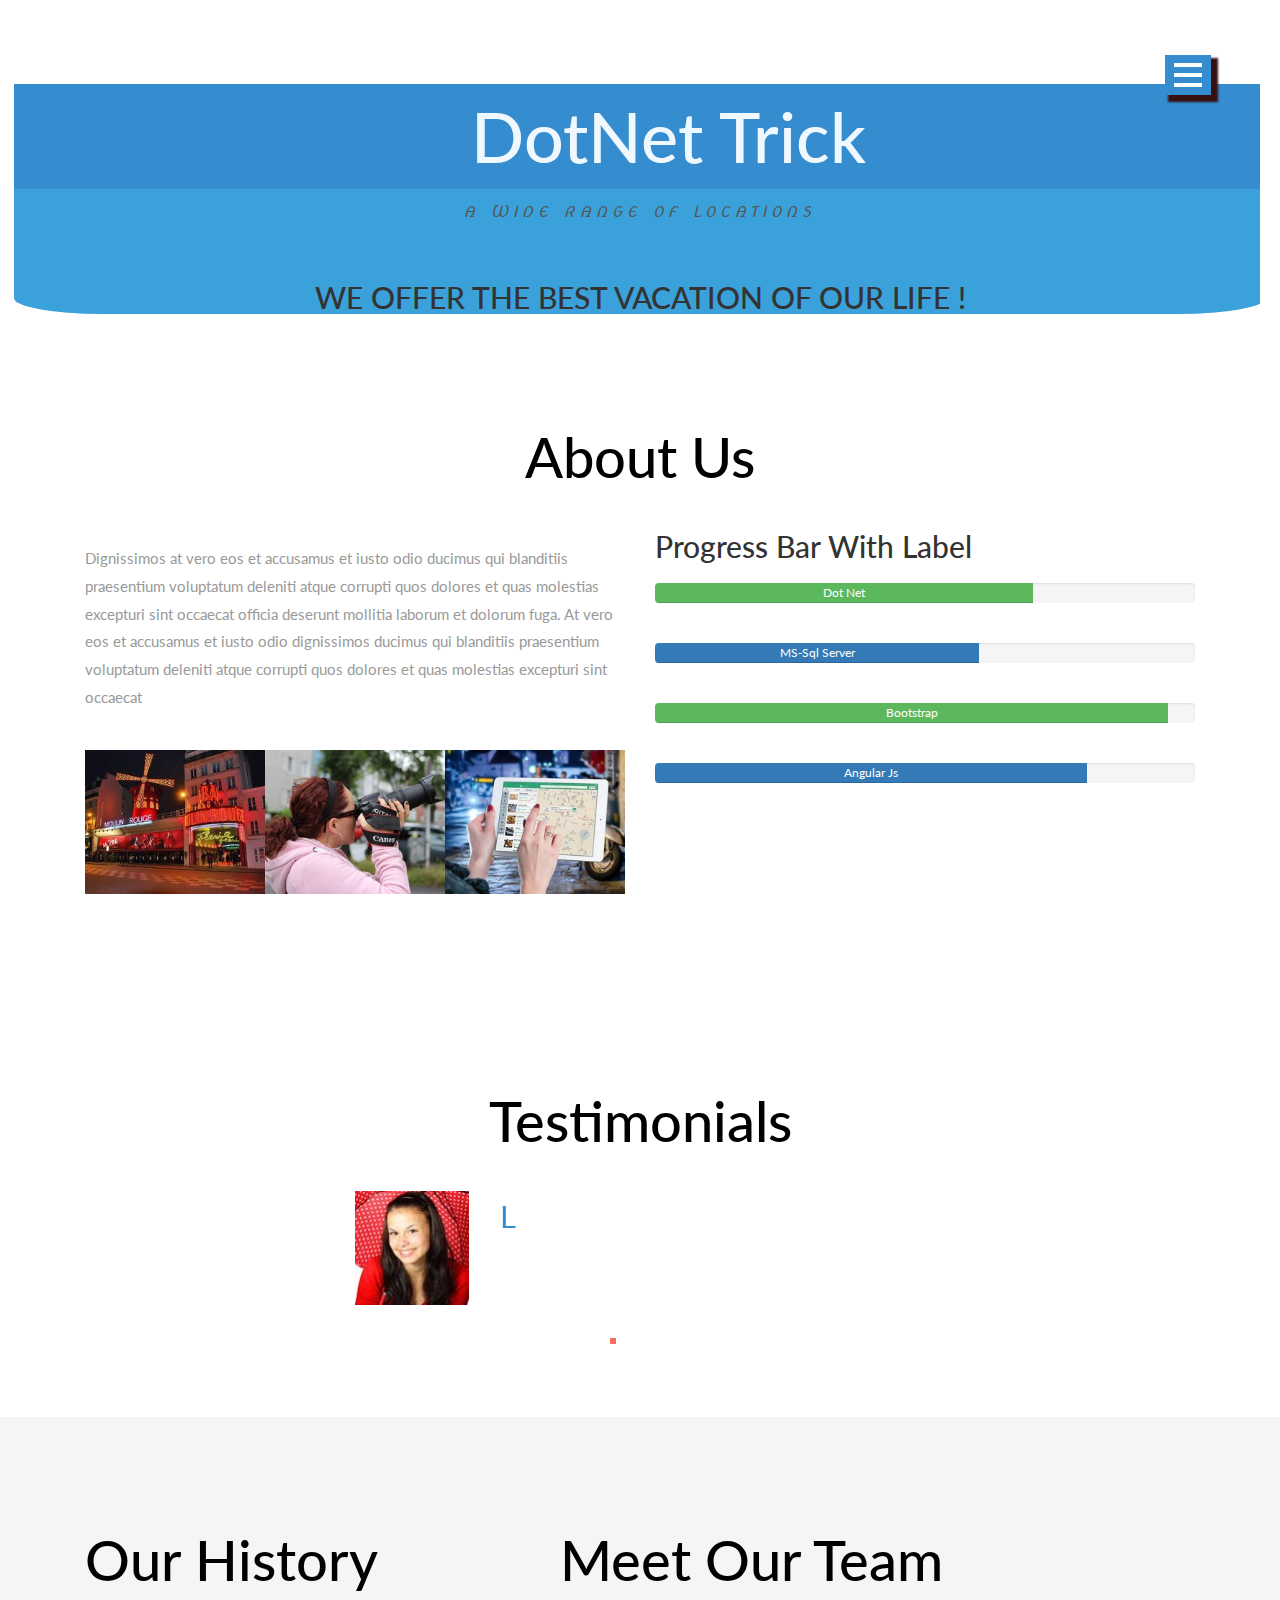
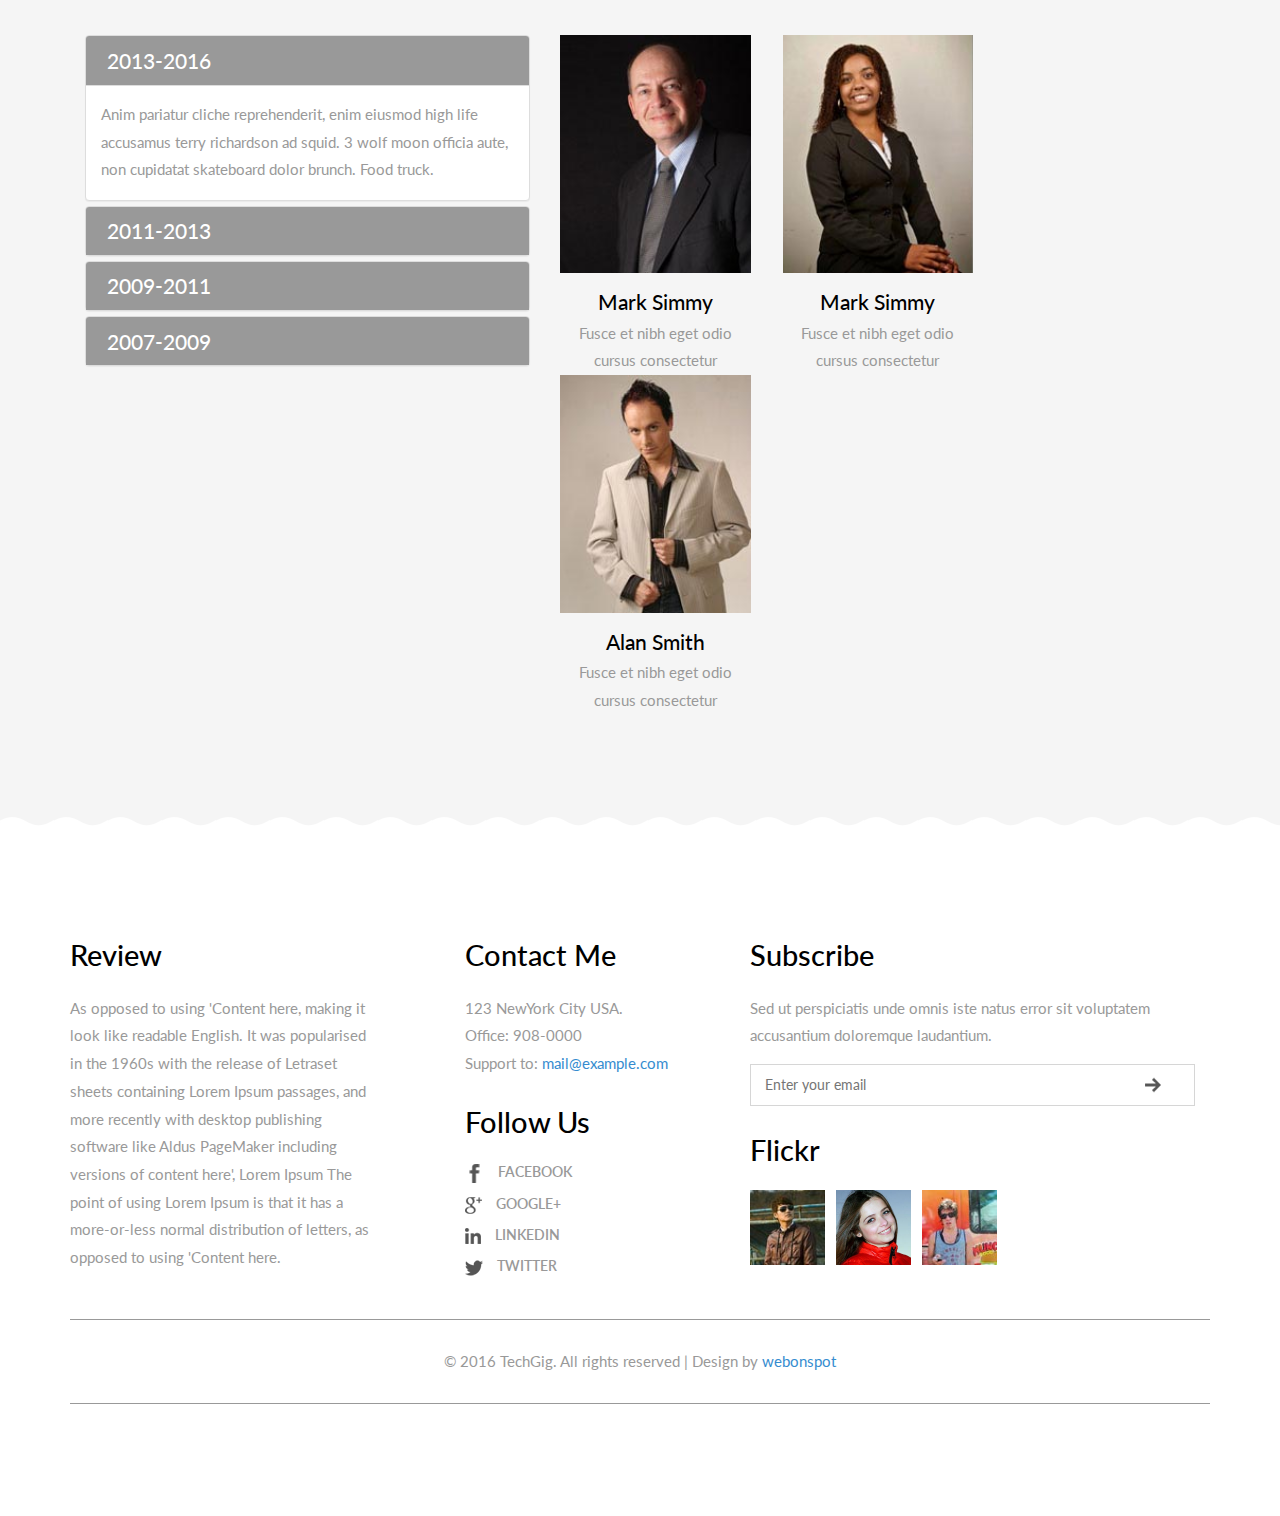
==== commit 87d4b8ac: "com" ====
--- a/web/about.html
+++ b/web/about.html
@@ -43,14 +43,12 @@
 	<div class="banner">
 		<div class="banner-left about-banner-left">
 			<div class="logo">
-				<h1><a href="index.html">TechGig</a></h1>
+				<h1><a href="index.html">DotNet Trick</a></h1>
 				<h6>A WIDE RANGE OF LOCATIONS</h6>
 				<h2>WE OFFER THE BEST VACATION OF OUR LIFE !</h2>
 			</div>	
 		</div>
 		<div class="banner-right about-banner-right">
-				<div class="banner-image">
-				</div>
 				<nav> 
 					<a href="" id="menuToggle"> <span class="navClosed"></span> </a>
 					<a href="index.html">Home</a> 
@@ -88,8 +86,8 @@
 		<div class="container">
 			<h3 class="title">About Us</h3>
 			<div class="about-info">
-				<div class="col-md-8 about-grids">
-					<h4>Blanditiis praesentium deleniti atque corrupti quos </h4>
+				<div class="col-md-6 about-grids">
+					
 					<p>Dignissimos at vero eos et accusamus et iusto odio ducimus qui blanditiis praesentium voluptatum deleniti atque corrupti quos dolores et quas molestias excepturi sint occaecat officia deserunt mollitia laborum et dolorum fuga. At vero eos et accusamus et iusto odio dignissimos ducimus qui blanditiis praesentium voluptatum deleniti atque corrupti quos dolores et quas molestias excepturi sint occaecat </p>		
 					<div class="about-row">
 						<div class="col-md-4 about-imgs">
@@ -104,44 +102,34 @@
 						<div class="clearfix"> </div>
 					</div>
 				</div>
-				<div class="col-md-4 about-grids">
-					<h4>Our Advantages</h4>
-					<div class="pince">
-						<div class="pince-left">
-							<h5>01</h5>
-						</div>
-						<div class="pince-right">
-							<p>Vero vulputate enim non justo posuere placerat. Phasellus eget mauris.</p>
-						</div>
-						<div class="clearfix"> </div>
-					</div>
-					<div class="pince">
-						<div class="pince-left">
-							<h5>02</h5>
-						</div>
-						<div class="pince-right">
-							<p>Dero vulputate enim non justo posuere placerat. purus vel mauris.</p>
-						</div>
-						<div class="clearfix"> </div>
-					</div>
-					<div class="pince">
-						<div class="pince-left">
-							<h5>03</h5>
-						</div>
-						<div class="pince-right">
-							<p>Justo posuere placerat. Vero vulputate enim non  Phasellus eget mauris.</p>
-						</div>
-						<div class="clearfix"> </div>
-					</div>
-					<div class="pince">
-						<div class="pince-left">
-							<h5>04</h5>
-						</div>
-						<div class="pince-right">
-							<p>Vero vulputate enim non justo posuere placerat. purus vel mauris.</p>
-						</div>
-						<div class="clearfix"> </div>
-					</div>
+				<div class="col-md-6 about-grids">
+                    <h2>Progress Bar With Label</h2>
+                    <br />
+                    <div class="progress">
+                        <div class="progress-bar progress-bar-success" role="progressbar" aria-valuenow="70" aria-valuemin="0" aria-valuemax="100" style="width:70%">
+
+                            Dot Net
+                        </div>
+                    </div>
+                    <br />
+                    <div class="progress">
+                        <div class="progress-bar" role="progressbar" aria-valuenow="70" aria-valuemin="0" aria-valuemax="100" style="width:60%">
+
+                            MS-Sql Server
+                        </div>
+                    </div>
+                    <br />
+                    <div class="progress">
+                        <div class="progress-bar progress-bar-success" role="progressbar" aria-valuenow="70" aria-valuemin="0" aria-valuemax="100" style="width:95%">
+                            Bootstrap
+                        </div>
+                    </div>
+                    <br />
+                    <div class="progress">
+                        <div class="progress-bar" role="progressbar" aria-valuenow="70" aria-valuemin="0" aria-valuemax="100" style="width:80%">
+                            Angular Js
+                        </div>
+                    </div>
 				</div>
 				<div class="clearfix"> </div>
 			</div>
--- a/web/css/style.css
+++ b/web/css/style.css
@@ -117,7 +117,7 @@
     line-height: 1.8em;
     text-align: center;
     font-weight: 900;
-    color: #EA7686;
+    color: #358CCF;
 }
 .address{
     margin-top: 3em;
@@ -129,7 +129,7 @@
     line-height: 1.9em;
 }
 .address p a {
-    color: #EA7686;
+    color: #358CCF;
     font-size: 1.3em;
 }
 .address p a:hover{
@@ -150,7 +150,7 @@
 	text-align: center;
 }
 .banner a.active{
-    color: #EA7686;
+    color: #358CCF;
 }
 /* Outline Out */
 .hvr-outline-out {
@@ -206,13 +206,14 @@
 }
 
 nav #menuToggle {
-    background: #EA7686;
+    background: #358CCF;
     display: block;
     position: relative;
     height: 40px;
     left: -115px;
     top: 54px;
     width: 46px;
+    box-shadow:5px 5px 2px 2px #381010;
 }
 
 nav #menuToggle span {
@@ -249,7 +250,7 @@
 	margin: 30px 0 30px 30px;
 }
 nav a:nth-child(n+2):after {
-	background: #EA7686;
+	background: #358CCF;
 	content: '';
 	display: block;
 	height: 2px;
@@ -399,7 +400,7 @@
 	
 }
 .callbacks_here a:after{
-	border-color:#EA7686;
+	border-color:#358CCF;
 }
 /*--//Slider part Ends Here --*/
 /*-- banner-bottom --*/
@@ -567,7 +568,7 @@
   width: 100%;
   height: 100%;
   border-radius: 50%;
-  background: #EA7686;
+  background: #358CCF;
   position: absolute;
   top: 0;
   left: 0;
@@ -663,7 +664,7 @@
     display: block;
 }
 .footer-grids span a {
-    color: #EA7686;
+    color: #358CCF;
 }
 .footer-grids span a:hover{
     color: #333;
@@ -681,7 +682,7 @@
     font-weight: 600;
 }
 .footer-bottom ul li a:hover{
-    color: #EA7686;
+    color: #358CCF;
 }
 .footer-bottom ul li a img {
     width: inherit;
@@ -725,7 +726,7 @@
     height: 20px;
 }
 .footer input[type="text"]:hover,.footer input[type="text"]:focus{
-    border-color: #EA7686;
+    border-color: #358CCF;
 }
 .footer a.footer-img {
     display: inline-block;
@@ -745,13 +746,13 @@
     text-align: center;
 }
 .footer-copy p a {
-    color: #EA7686;
+    color: #358CCF;
 }
 .footer-copy p a:hover{
     color: #999;
 }
 .footer-copy:hover{
-    border-color: #EA7686;
+    border-color: #358CCF;
 }
 .footer:before {
     content: '';
@@ -766,10 +767,10 @@
 /*--//footer--*/
 /*--about-page--*/
 .banner-left.about-banner-left,.about-banner-right .banner-image{
-    min-height: 400px;
+    min-height: 250px;
 }
 .banner-left.about-banner-left, .about-banner-right .banner-image {
-    min-height: 475px;
+    min-height: 300px;
 }
 .about-banner-left.banner-left h2 {
     margin-top: 2em;
@@ -834,7 +835,7 @@
 	margin:0;
 }
 .pince:hover .pince-left {
-    background-color: #EA7686;
+    background-color: #358CCF;
 }
 .pince:hover h5{
 	transform: rotatey(360deg);
@@ -908,7 +909,7 @@
 }
 .testimonials-grid-right1 p span{
 	font-size:2em;
-	color:#EA7686;
+	color:#358CCF;
 }
 /*--//testimonials--*/
 /*--about-bottom--*/
@@ -1366,7 +1367,7 @@
     display: block;
 }
 .cnt-address p a {
-    color: #EA7686;
+    color: #358CCF;
 }
 .cnt-address p a:hover{
     color: #999;
@@ -1417,7 +1418,7 @@
     margin: 1em 0 0 0;
     -webkit-appearance: none;
     background: #3BA1DA;
-	border: 2px solid #EA7686;
+	border: 2px solid #358CCF;
     border-radius: 3px;
     -webkit-border-radius: 3px;
     -moz-border-radius: 3px;
@@ -1443,6 +1444,7 @@
     margin-left: 12.5em;
      background: #3BA1DA;
      text-align:center;
+     border-radius: 7%;
 }
 .logo h6 {
     letter-spacing: 5px;
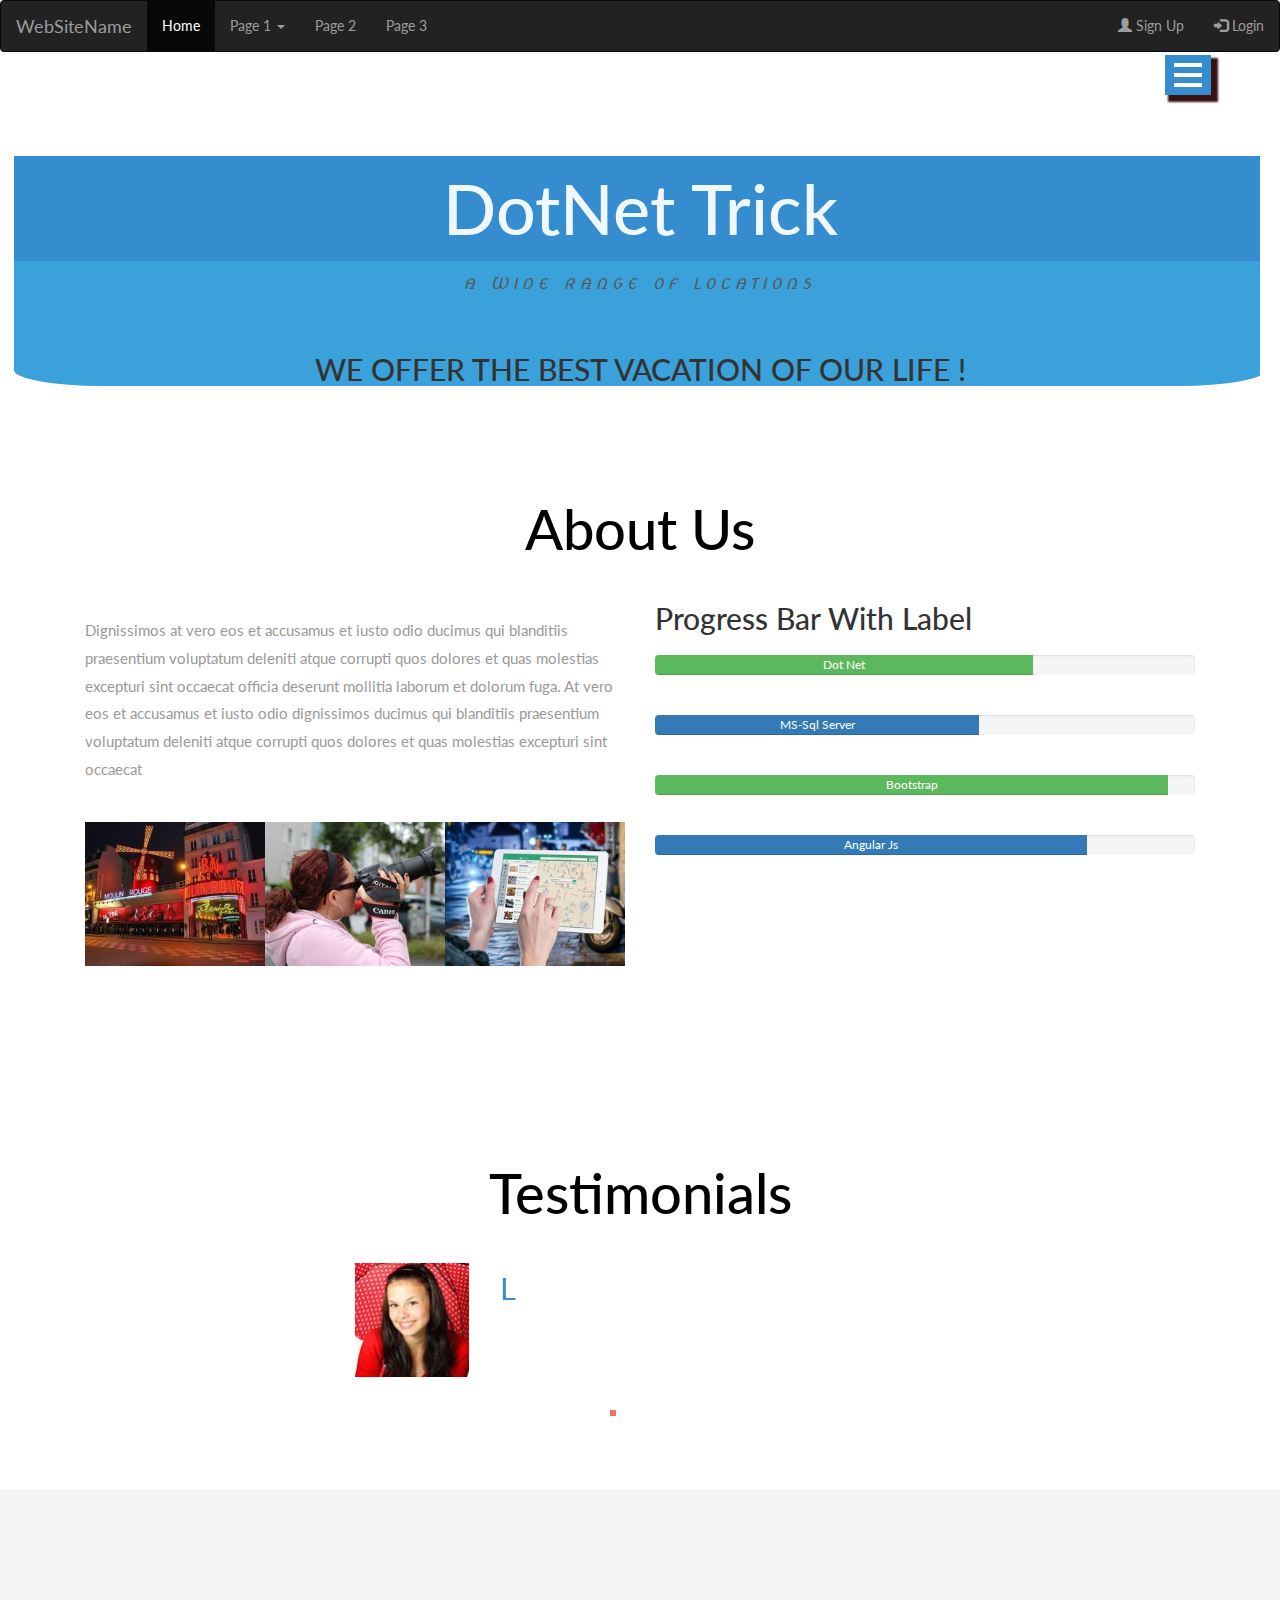
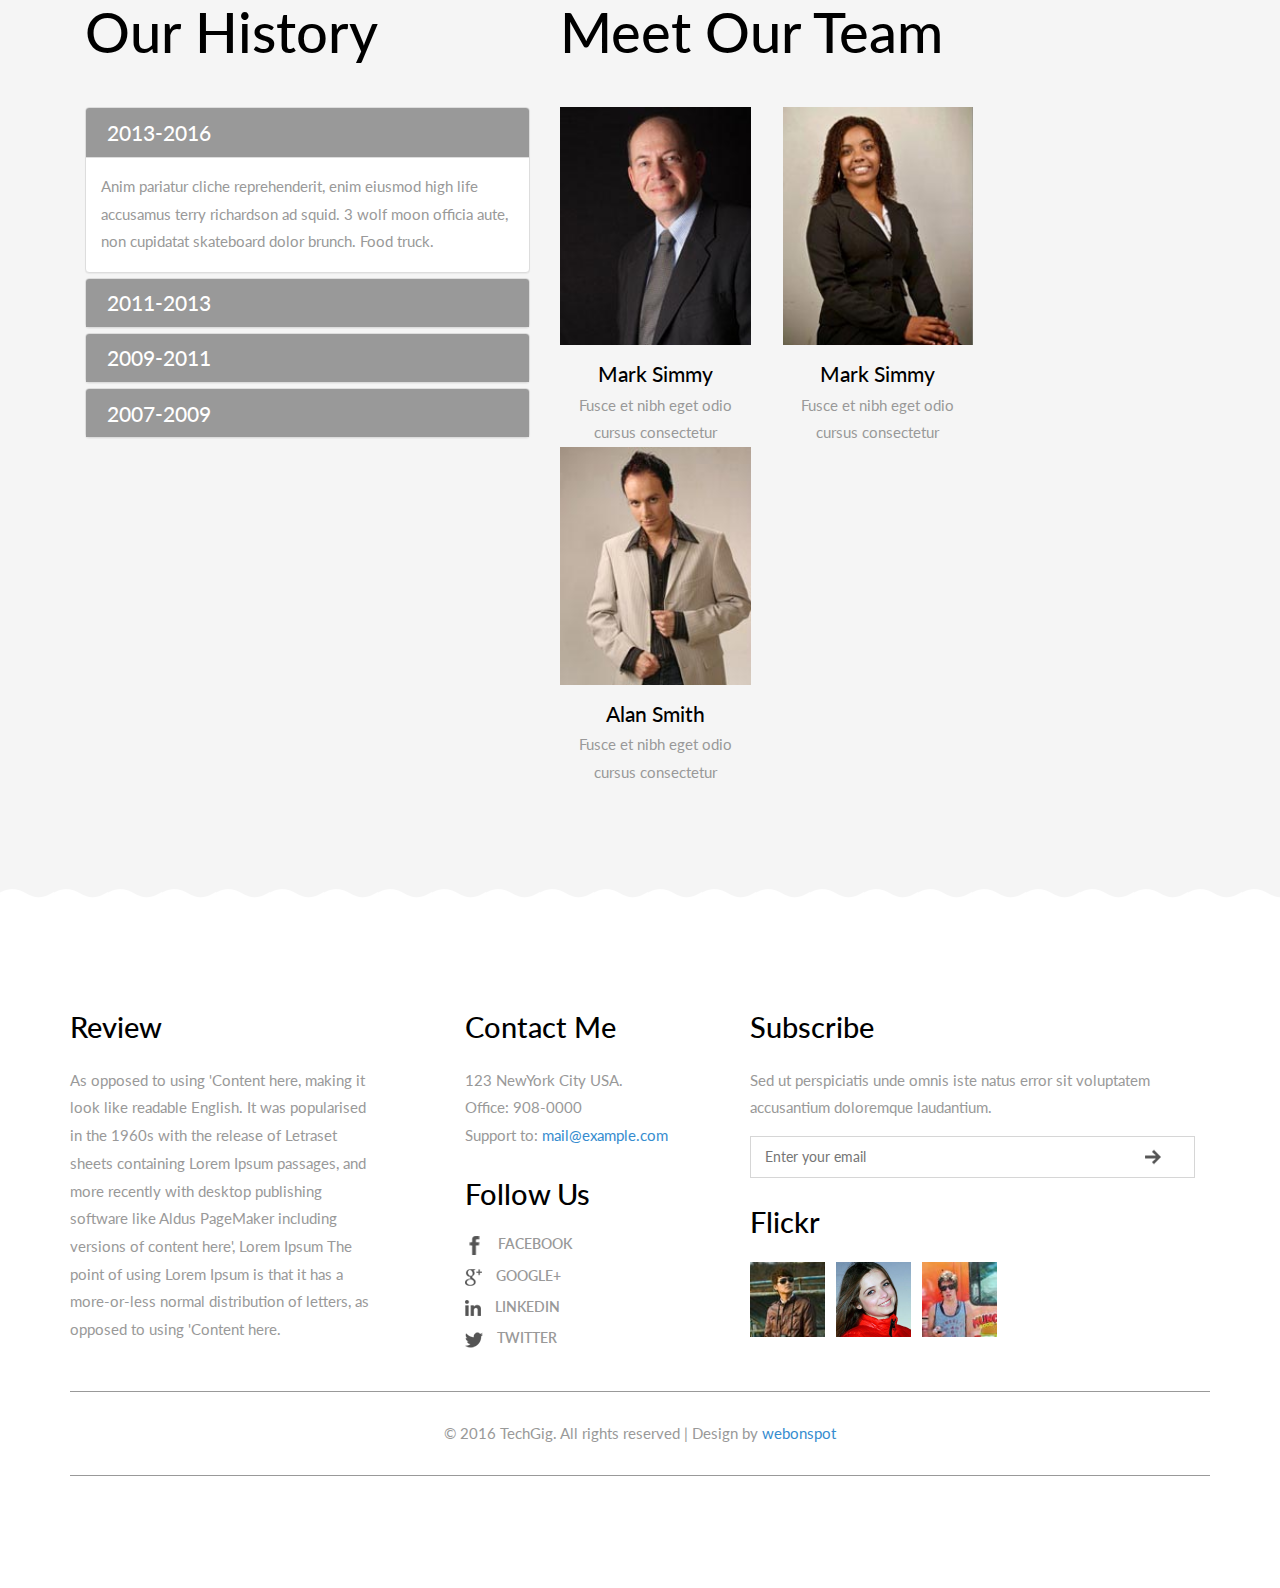
==== commit 27b1fad6: "com123" ====
--- a/web/about.html
+++ b/web/about.html
@@ -39,6 +39,31 @@
 <!--//end-smooth-scrolling-->	
 </head>
 <body>
+    <nav class="navbar navbar-inverse" style="width:100%;left:0px">
+        <div class="container-fluid">
+            <div class="navbar-header">
+                <a class="navbar-brand" href="#">WebSiteName</a>
+            </div>
+            <ul class="nav navbar-nav">
+                <li class="active"><a href="#">Home</a></li>
+                <li class="dropdown">
+                    <a class="dropdown-toggle" data-toggle="dropdown" href="#">Page 1 <span class="caret"></span></a>
+                    <ul class="dropdown-menu">
+                        <li><a href="#">Page 1-1</a></li>
+                        <li><a href="#">Page 1-2</a></li>
+                        <li><a href="#">Page 1-3</a></li>
+                    </ul>
+                </li>
+                <li><a href="#">Page 2</a></li>
+                <li><a href="#">Page 3</a></li>
+            </ul>
+            <ul class="nav navbar-nav navbar-right">
+                <li><a href="#"><span class="glyphicon glyphicon-user"></span> Sign Up</a></li>
+                <li><a href="#"><span class="glyphicon glyphicon-log-in"></span> Login</a></li>
+            </ul>
+        </div>
+    </nav>
+
 	<!--banner-->
 	<div class="banner">
 		<div class="banner-left about-banner-left">
--- a/web/css/style.css
+++ b/web/css/style.css
@@ -63,7 +63,7 @@
     background-size: cover;
 }
 .banner-image1 {
-	background: url(../images/a1.jpg)no-repeat 0px 0px;
+	background: url(../images/a1.png)no-repeat 0px 0px;
     background-size: cover;
 }
 .banner-image2{
@@ -481,9 +481,10 @@
 /*--//about grid--*/
 .trip-grids {
     padding: 3em 0;
-    background: url(../images/a.jpg)no-repeat 0px 0px;
+    background: url(../images/a.jpg)no-repeat 10px 10px;
     background-size: cover;
     text-align: center;
+    min-height:260px;
 }
 .trip-grid2 {
 	background: url(../images/a1.jpg)no-repeat 0px 0px;
@@ -1477,7 +1478,7 @@
     margin-left: 0;
 }
 .logo  h1 a{
-	padding: .2em 0 .2em 0.8em;
+	/*padding: .2em 0 .2em 0.8em;*/
 }
 .banner-left {
     padding: 6em 1em 0;
@@ -2054,7 +2055,7 @@
 }
 @media(max-width:640px){
 .banner-left:after {
-    right: -26px;
+    right: 0px;
     width: 27px;
     background-size: 80%;
 }
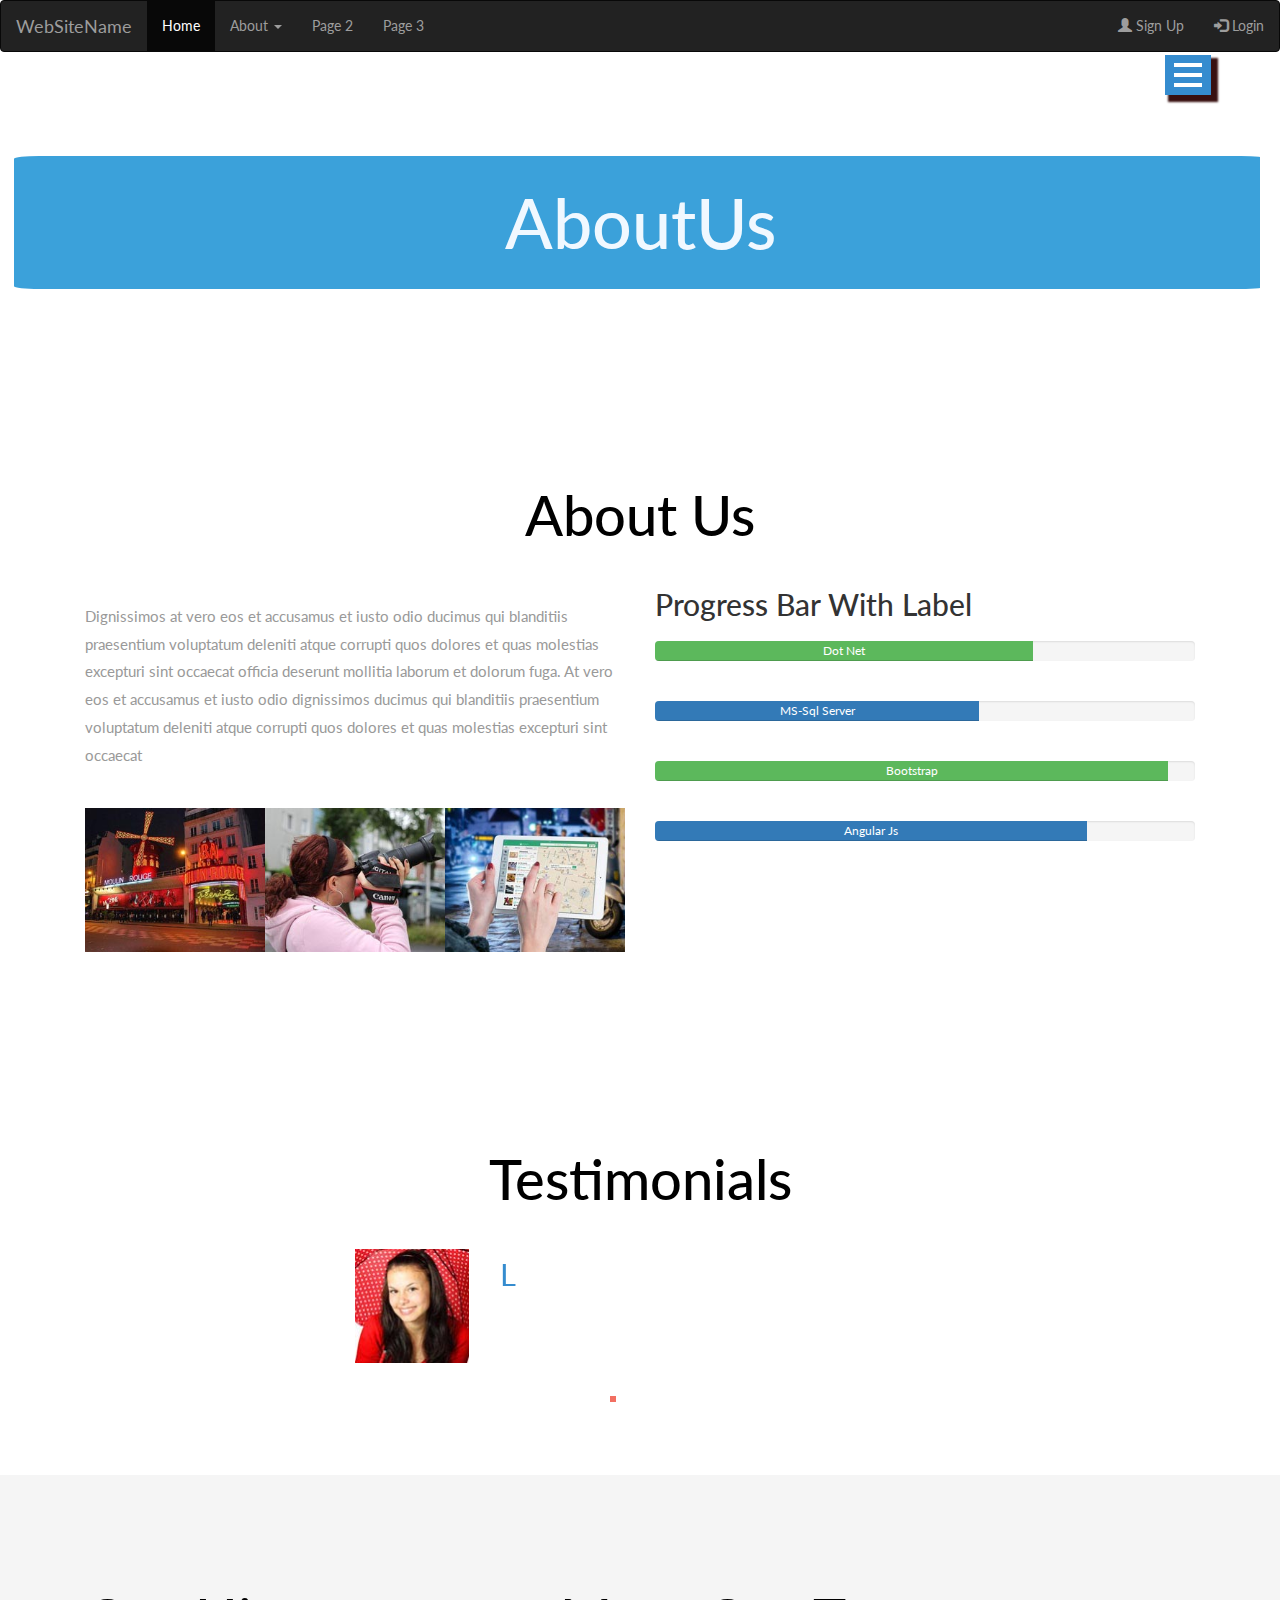
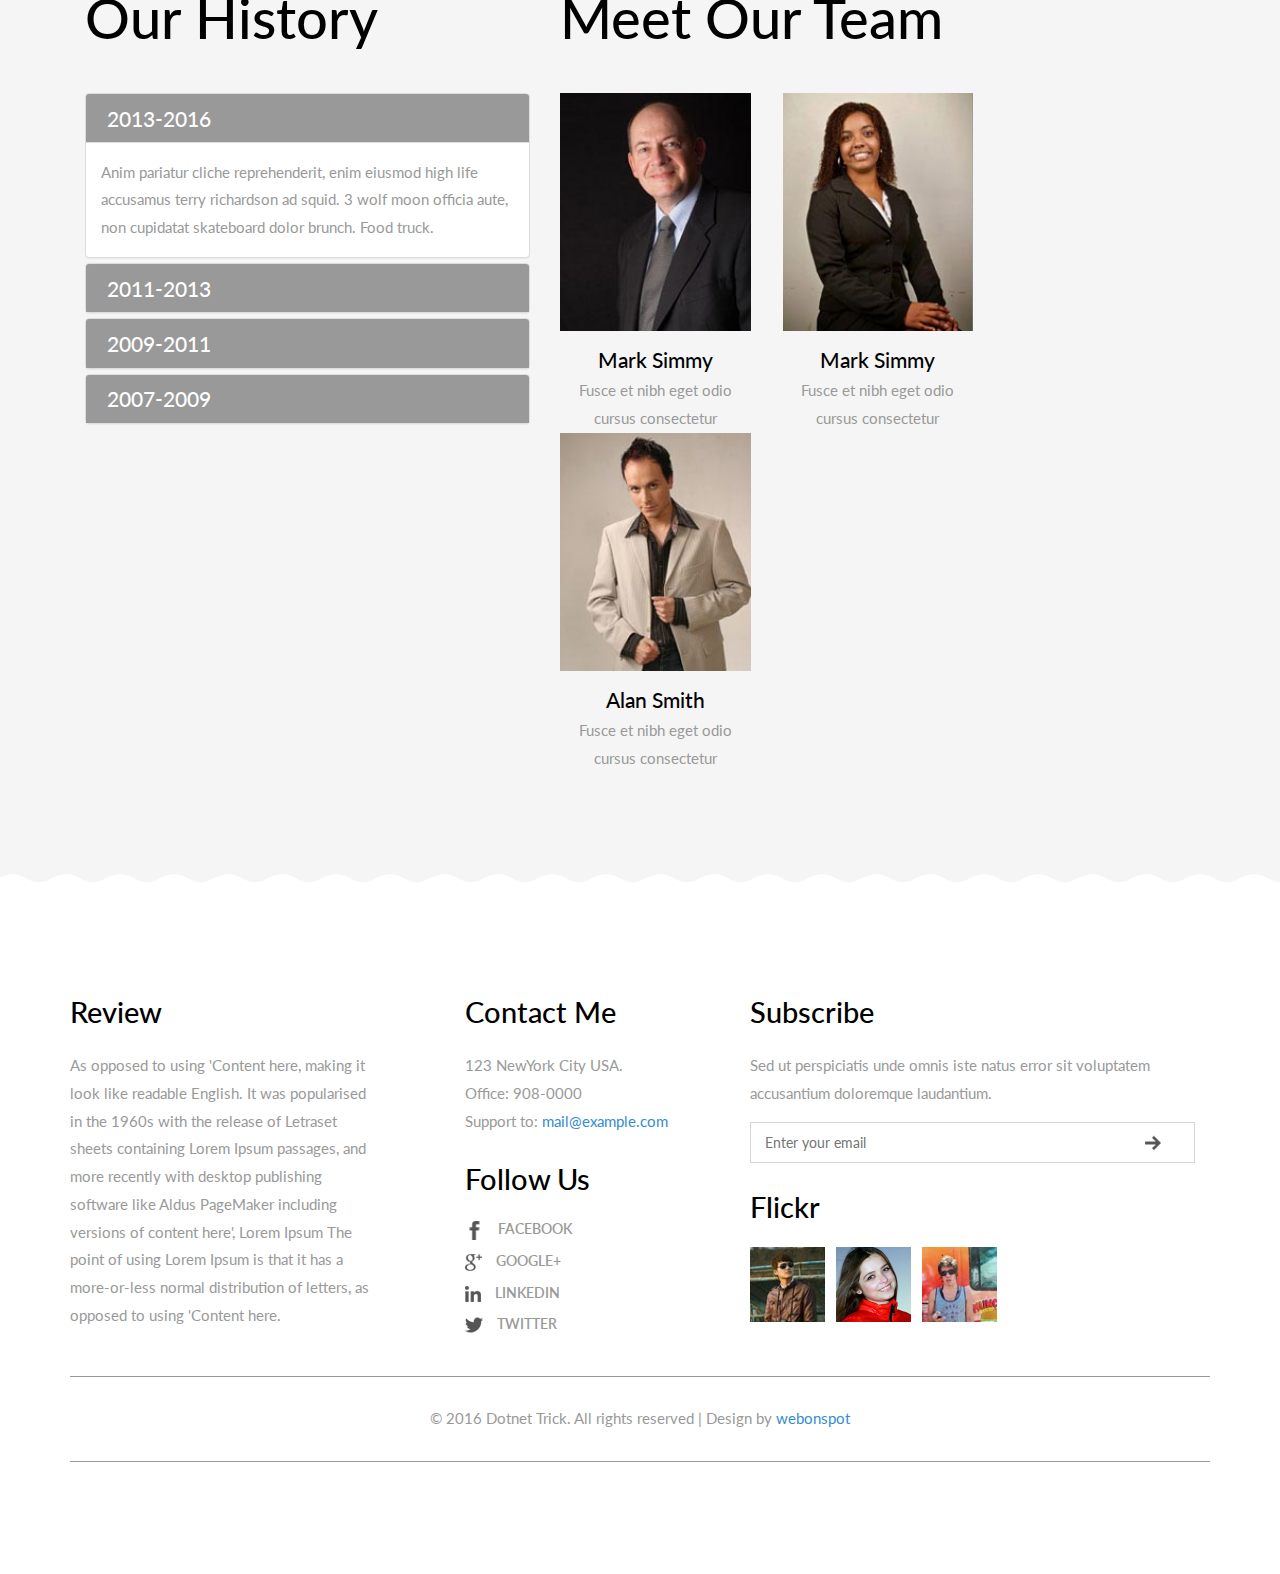
==== commit d3436776: "com" ====
--- a/web/about.html
+++ b/web/about.html
@@ -7,11 +7,11 @@
 <!DOCTYPE html>
 <html>
 <head>
-<title>TechGig a Travel Category Flat Bootstrap Responsive website Template | About :: webonspot</title>
+<title>Dotnet Trick a Travel Category Flat Bootstrap Responsive website Template | About :: webonspot</title>
 <!--mobile apps-->
 <meta name="viewport" content="width=device-width, initial-scale=1">
 <meta http-equiv="Content-Type" content="text/html; charset=utf-8" />
-<meta name="keywords" content="TechGig Responsive web template, Bootstrap Web Templates, Flat Web Templates, Android Compatible web template, 
+<meta name="keywords" content="Dotnet Trick Responsive web template, Bootstrap Web Templates, Flat Web Templates, Android Compatible web template, 
 	Smartphone Compatible web template, free WebDesigns for Nokia, Samsung, LG, Sony Ericsson, Motorola web design" />
 <script type="application/x-javascript"> addEventListener("load", function() { setTimeout(hideURLbar, 0); }, false); function hideURLbar(){ window.scrollTo(0,1); } </script>
 <!--//mobile apps-->
@@ -47,7 +47,7 @@
             <ul class="nav navbar-nav">
                 <li class="active"><a href="#">Home</a></li>
                 <li class="dropdown">
-                    <a class="dropdown-toggle" data-toggle="dropdown" href="#">Page 1 <span class="caret"></span></a>
+                    <a class="dropdown-toggle active" data-toggle="dropdown" href="about.html" >About <span class="caret"></span></a>
                     <ul class="dropdown-menu">
                         <li><a href="#">Page 1-1</a></li>
                         <li><a href="#">Page 1-2</a></li>
@@ -68,9 +68,8 @@
 	<div class="banner">
 		<div class="banner-left about-banner-left">
 			<div class="logo">
-				<h1><a href="index.html">DotNet Trick</a></h1>
-				<h6>A WIDE RANGE OF LOCATIONS</h6>
-				<h2>WE OFFER THE BEST VACATION OF OUR LIFE !</h2>
+				<h1><a href="index.html">AboutUs</a></h1>
+				
 			</div>	
 		</div>
 		<div class="banner-right about-banner-right">
@@ -376,7 +375,7 @@
 			</div>
 			<div class="clearfix"> </div>
 			<div class="footer-copy">
-				<p>© 2016 TechGig. All rights reserved | Design by <a href="http://webonspot.com">webonspot</a></p>
+				<p>© 2016 Dotnet Trick. All rights reserved | Design by <a href="http://webonspot.com">webonspot</a></p>
 			</div>
 		</div>
 	</div>
--- a/web/css/style.css
+++ b/web/css/style.css
@@ -74,8 +74,9 @@
     font-size: 5em;
     /*font-family: 'Nova Script', cursive;*/
   text-align:center;
-    padding: .2em 0;
-    background:#358CCF;
+    padding: .4em 0;
+    /*background:#358CCF;*/
+    color:#fff;
 }
 .logo  h1 a{
 	color:aliceblue;
@@ -1445,7 +1446,7 @@
     margin-left: 12.5em;
      background: #3BA1DA;
      text-align:center;
-     border-radius: 7%;
+     border-radius: 2%;
 }
 .logo h6 {
     letter-spacing: 5px;
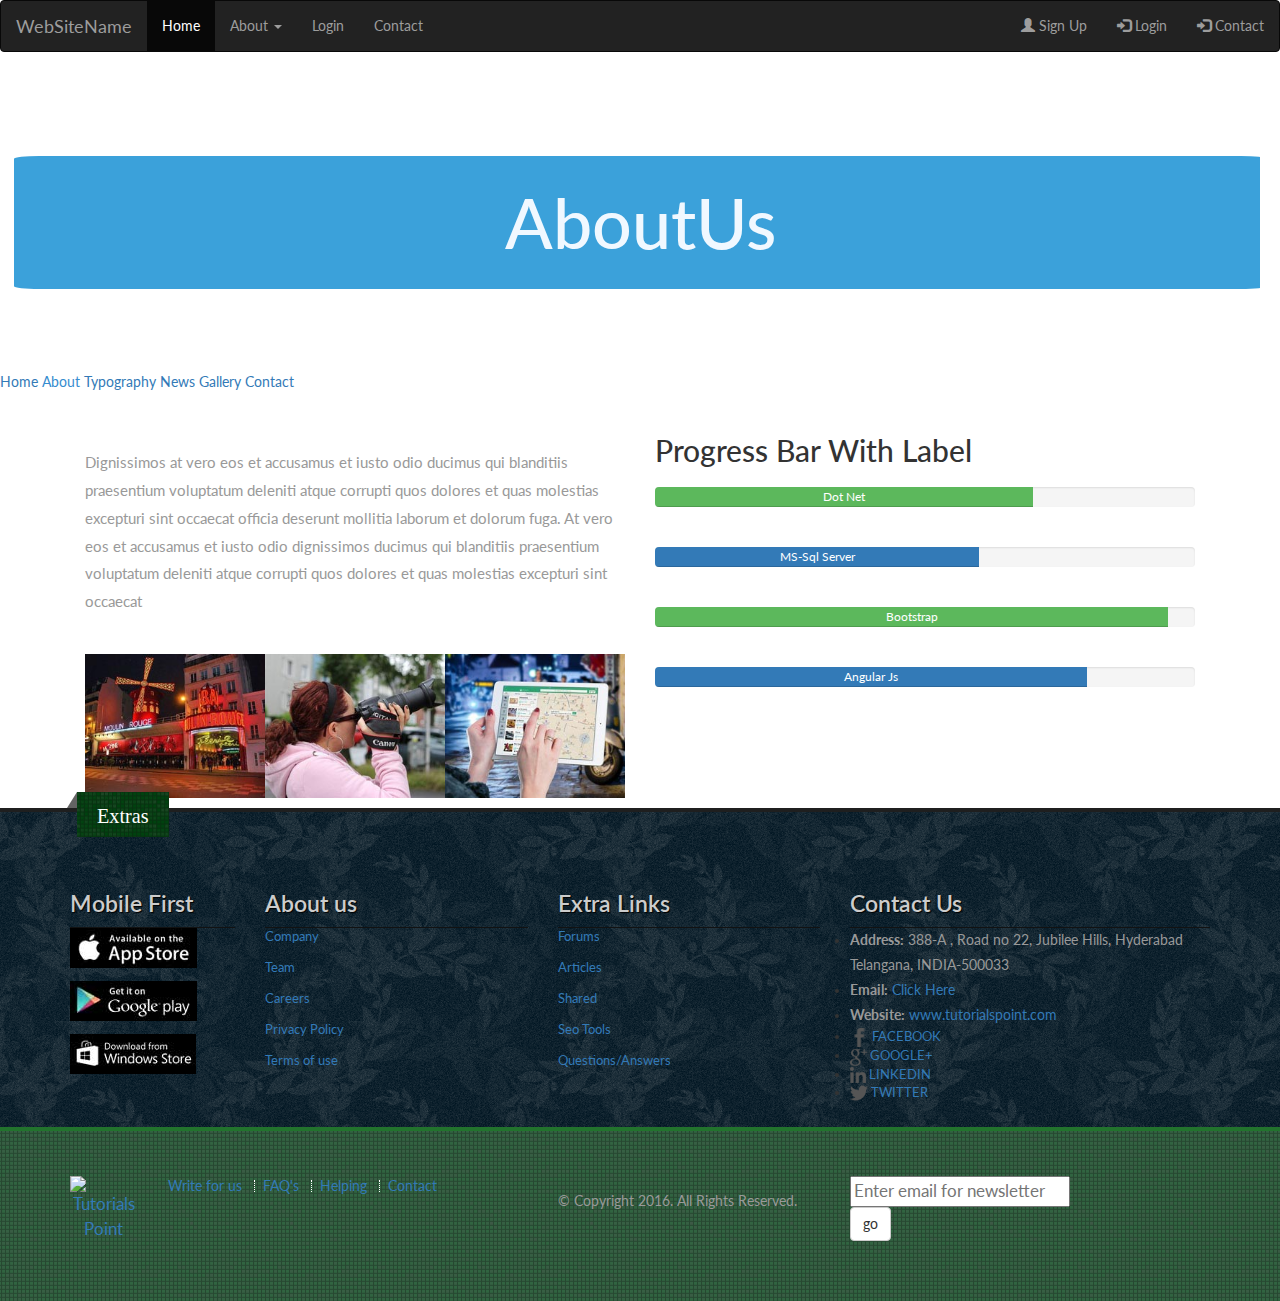
==== commit deb3cb0b: "com" ====
--- a/web/about.html
+++ b/web/about.html
@@ -11,7 +11,7 @@
 <!--mobile apps-->
 <meta name="viewport" content="width=device-width, initial-scale=1">
 <meta http-equiv="Content-Type" content="text/html; charset=utf-8" />
-<meta name="keywords" content="Dotnet Trick Responsive web template, Bootstrap Web Templates, Flat Web Templates, Android Compatible web template, 
+<meta name="keywords" content="Dotnet Trick Responsive web template, Bootstrap Web Templates, Flat Web Templates, Android Compatible web template,
 	Smartphone Compatible web template, free WebDesigns for Nokia, Samsung, LG, Sony Ericsson, Motorola web design" />
 <script type="application/x-javascript"> addEventListener("load", function() { setTimeout(hideURLbar, 0); }, false); function hideURLbar(){ window.scrollTo(0,1); } </script>
 <!--//mobile apps-->
@@ -21,22 +21,22 @@
 <link rel="stylesheet" href="css/flexslider.css" type="text/css" media="screen" />
 <!-- //Custom Theme files -->
 <!-- js -->
-<script src="js/jquery-1.11.1.min.js"></script> 
+<script src="js/jquery-1.11.1.min.js"></script>
 <!-- //js -->
 <!--web-fonts-->
 <link href='//fonts.googleapis.com/css?family=Nova+Script' rel='stylesheet' type='text/css'>
 <link href='//fonts.googleapis.com/css?family=Lato:400,100,100italic,300,300italic,400italic,700,700italic,900,900italic' rel='stylesheet' type='text/css'>
 <!--//web-fonts-->
-<!-- start-smooth-scrolling-->	
+<!-- start-smooth-scrolling-->
 <script type="text/javascript">
 		jQuery(document).ready(function($) {
-			$(".scroll").click(function(event){		
+			$(".scroll").click(function(event){
 				event.preventDefault();
 		$('html,body').animate({scrollTop:$(this.hash).offset().top},1000);
 			});
 		});
 </script>
-<!--//end-smooth-scrolling-->	
+<!--//end-smooth-scrolling-->
 </head>
 <body>
     <nav class="navbar navbar-inverse" style="width:100%;left:0px">
@@ -54,12 +54,14 @@
                         <li><a href="#">Page 1-3</a></li>
                     </ul>
                 </li>
-                <li><a href="#">Page 2</a></li>
-                <li><a href="#">Page 3</a></li>
+
+				<li><a href="typo.html"> Login</a></li>
+				<li><a href="contact.html"> Contact</a></li>
             </ul>
             <ul class="nav navbar-nav navbar-right">
                 <li><a href="#"><span class="glyphicon glyphicon-user"></span> Sign Up</a></li>
-                <li><a href="#"><span class="glyphicon glyphicon-log-in"></span> Login</a></li>
+                <li><a href="typo.html"><span class="glyphicon glyphicon-log-in"></span> Login</a></li>
+				<li><a href="contact.html"><span class="glyphicon glyphicon-log-in"></span> Contact</a></li>
             </ul>
         </div>
     </nav>
@@ -69,18 +71,18 @@
 		<div class="banner-left about-banner-left">
 			<div class="logo">
 				<h1><a href="index.html">AboutUs</a></h1>
-				
-			</div>	
+
+			</div>
 		</div>
 		<div class="banner-right about-banner-right">
-				<nav> 
+				<nav>
 					<a href="" id="menuToggle"> <span class="navClosed"></span> </a>
-					<a href="index.html">Home</a> 
-					<a href="about.html" class="active">About</a> 
-					<a href="typo.html">Typography</a> 
+					<a href="index.html">Home</a>
+					<a href="about.html" class="active">About</a>
+					<a href="typo.html">Typography</a>
 					<a href="index.html">News</a>
-					<a href="gallery.html">Gallery</a> 
-					<a href="contact.html">Contact</a> 
+					<a href="gallery.html">Gallery</a>
+					<a href="contact.html">Contact</a>
 				</nav>
 				<script>
 				(function($){
@@ -108,11 +110,11 @@
 	<!--about-->
 	<div class="about">
 		<div class="container">
-			<h3 class="title">About Us</h3>
+
 			<div class="about-info">
 				<div class="col-md-6 about-grids">
-					
-					<p>Dignissimos at vero eos et accusamus et iusto odio ducimus qui blanditiis praesentium voluptatum deleniti atque corrupti quos dolores et quas molestias excepturi sint occaecat officia deserunt mollitia laborum et dolorum fuga. At vero eos et accusamus et iusto odio dignissimos ducimus qui blanditiis praesentium voluptatum deleniti atque corrupti quos dolores et quas molestias excepturi sint occaecat </p>		
+
+					<p>Dignissimos at vero eos et accusamus et iusto odio ducimus qui blanditiis praesentium voluptatum deleniti atque corrupti quos dolores et quas molestias excepturi sint occaecat officia deserunt mollitia laborum et dolorum fuga. At vero eos et accusamus et iusto odio dignissimos ducimus qui blanditiis praesentium voluptatum deleniti atque corrupti quos dolores et quas molestias excepturi sint occaecat </p>
 					<div class="about-row">
 						<div class="col-md-4 about-imgs">
 							<img src="images/img9.jpg" alt="" class="img-responsive zoom-img"/>
@@ -160,225 +162,100 @@
 		</div>
 	</div>
 	<!--//about-->
-	<!-- testimonials -->
-	<div class="testimonials">
-		<div class="container">
-			<h3 class="title">Testimonials</h3>
-			<section class="slider">
-				<div class="flexslider">
-					<ul class="slides">
-						<li>
-							<div class="testimonials-grid">
-								<div class="testimonials-grid-left1">
-									<img src="images/t1.jpg" alt=" " class="img-responsive" />
-								</div>
-								<div class="testimonials-grid-right1">
-									<p><span>L</span>orem ipsum dolor sit amet, consectetur adipiscing elit, 
-										sed do eiusmod tempor incididunt ut labore et dolore magna aliqua.
-										Ut enim ad minim veniam.</p>
-								</div>
-								<div class="clearfix"> </div>
-							</div>
-						</li>
-						<li>
-							<div class="testimonials-grid">
-								<div class="testimonials-grid-left1">
-									<img src="images/t2.jpg" alt=" " class="img-responsive" />
-								</div>
-								<div class="testimonials-grid-right1">
-									<p><span>L</span>orem ipsum dolor sit amet, consectetur adipiscing elit, 
-										sed do eiusmod tempor incididunt ut labore et dolore magna aliqua.
-										Ut enim ad minim veniam.</p>
-								</div>
-								<div class="clearfix"> </div>
-							</div>
-						</li>
-						<li>
-							<div class="testimonials-grid">
-								<div class="testimonials-grid-left1">
-									<img src="images/t3.jpg" alt="" class="img-responsive" />
-								</div>
-								<div class="testimonials-grid-right1">
-									<p><span>L</span>orem ipsum dolor sit amet, consectetur adipiscing elit, 
-										sed do eiusmod tempor incididunt ut labore et dolore magna aliqua.
-										Ut enim ad minim veniam.</p>
-								</div>
-								<div class="clearfix"> </div>
-							</div>
-						</li>
-					</ul>
-				</div>
-			</section>
-				<!--FlexSlider-->
-					<script defer src="js/jquery.flexslider.js"></script>
-					<script type="text/javascript">
-					$(window).load(function(){
-					  $('.flexslider').flexslider({
-						animation: "slide",
-						start: function(slider){
-						  $('body').removeClass('loading');
-						}
-					  });
-					});
-				  </script>
-				<!--End-slider-script-->
-		</div>
-	</div>
-	<!-- //testimonials -->
-	<!-- testimonials -->
-	<div class="about-bottom">
-		<div class="container">
-			<div class="about-bottom-info">
-				<div class="col-md-5 history">
-					<h3 class="title">Our History</h3>
-					<div class="banner-bottom-video-grid-left">
-						<div class="panel-group" id="accordion" role="tablist" aria-multiselectable="true">
-							<div class="panel panel-default">
-								<div class="panel-heading" role="tab" id="headingOne">
-									<h4 class="panel-title">
-										<a role="button" data-toggle="collapse" data-parent="#accordion" href="#collapseOne" aria-expanded="true" aria-controls="collapseOne">
-											2013-2016
-										</a>
-									</h4>
-								</div>
-								<div id="collapseOne" class="panel-collapse collapse in" role="tabpanel" aria-labelledby="headingOne">
-									<div class="panel-body">
-										Anim pariatur cliche reprehenderit, enim eiusmod high life accusamus terry richardson ad squid. 3 wolf moon officia aute, non cupidatat skateboard dolor brunch. Food truck.
-									</div>
-								</div>
-							</div>
-							<div class="panel panel-default">
-								<div class="panel-heading" role="tab" id="headingThree">
-									<h4 class="panel-title">
-										<a class="collapsed" role="button" data-toggle="collapse" data-parent="#accordion" href="#collapseThree" aria-expanded="false" aria-controls="collapseThree">
-											2011-2013
-										</a>
-									</h4>
-								</div>
-								<div id="collapseThree" class="panel-collapse collapse" role="tabpanel" aria-labelledby="headingThree">
-									<div class="panel-body">
-										Anim pariatur cliche reprehenderit, enim eiusmod high life accusamus terry richardson ad squid. 3 wolf moon officia aute, non cupidatat skateboard dolor brunch. Food truck.
-									</div>
-								</div>
-							</div>
-							<div class="panel panel-default">
-								<div class="panel-heading" role="tab" id="headingFour">
-									<h4 class="panel-title">
-										<a class="collapsed" role="button" data-toggle="collapse" data-parent="#accordion" href="#collapseFour" aria-expanded="false" aria-controls="collapseFour">
-											2009-2011
-										</a>
-									</h4>
-								</div>
-								<div id="collapseFour" class="panel-collapse collapse" role="tabpanel" aria-labelledby="headingFour">
-									<div class="panel-body">
-										Anim pariatur cliche reprehenderit, enim eiusmod high life accusamus terry richardson ad squid. 3 wolf moon officia aute, non cupidatat skateboard dolor brunch. Food truck.
-									</div>
-								</div>
-							</div>
-							<div class="panel panel-default">
-								<div class="panel-heading" role="tab" id="headingFive">
-									<h4 class="panel-title">
-										<a class="collapsed" role="button" data-toggle="collapse" data-parent="#accordion" href="#collapseFive" aria-expanded="false" aria-controls="collapseFive">
-											2007-2009
-										</a>
-									</h4>
-								</div>
-								<div id="collapseFive" class="panel-collapse collapse" role="tabpanel" aria-labelledby="headingFive">
-									<div class="panel-body">
-										Anim pariatur cliche reprehenderit, enim eiusmod high life accusamus terry richardson ad squid. 3 wolf moon officia aute, non cupidatat skateboard dolor brunch. Food truck.
-									</div>
-								</div>
-							</div>
-						</div>
-					</div>
-				</div>
-				<div class="col-md-7 team">
-					<!--team-->
-					<div class="team">
-						<h3 class="title">Meet Our Team</h3>
-						<!-- flex-slider -->
-						<div class="work-bottom">	
-							<ul>
-								<li>
-									<div class="team-left">
-										<img src="images/t4.jpg" alt="">
-										<div class="team-bottom">
-											<h4>Mark Simmy</h4>
-											<p>Fusce et nibh eget odio cursus consectetur</p>
-										</div>
-									</div>
-								</li>
-								<li>
-									<div class="team-left">
-										<img src="images/t5.jpg" alt="">
-										<div class="team-bottom">
-											<h4>Mark Simmy</h4>
-											<p>Fusce et nibh eget odio cursus consectetur</p>
-										</div>
-									</div>
-								</li>
-								<li>
-									<div class="team-left">
-										<img src="images/t6.jpg" alt="">
-										<div class="team-bottom">
-											<h4>Alan Smith</h4>
-											<p>Fusce et nibh eget odio cursus consectetur</p>
-										</div>
-									</div>
-								</li>
-							</ul>
-						</div>
-					</div>	
-					<!--//team-->
+
+
 				</div>
 				<div class="clearfix"> </div>
 			</div>
 		</div>
 	</div>
 	<!--footer-->
-	<div class="footer">
+	<footer class="inner">
 		<div class="container">
-			<div class="col-md-4 footer-grids">
-				<h3>Review</h3>
-				<p>As opposed to using 'Content here, making it look like readable English. It was popularised in the 1960s with the release of Letraset sheets containing Lorem Ipsum passages, and more recently with desktop publishing
-					software like Aldus PageMaker including versions of content here',  Lorem Ipsum The point of using Lorem Ipsum is that it has a more-or-less normal distribution of letters, as opposed to using 'Content here.</p>
-			</div>
-			<div class="col-md-3 footer-grids">
-				<h3>Contact Me</h3>
-				<p>123 NewYork City USA.<br>
-					<span>Office: 908-0000</span>
-					<span>Support to: <a href="mailto:info@example.com">mail@example.com</a></span>
-				</p>
-				<div class="footer-bottom">
-					<h3>Follow Us</h3>
-					<ul>
-						<li><a href="#"><img src="images/f1.png" alt=""> FACEBOOK</a></li>
-						<li><a href="#"><img src="images/f2.png" alt=""> GOOGLE+</a></li>
-						<li><a href="#"><img src="images/f3.png" alt=""> LINKEDIN</a></li>
-						<li><a href="#"><img src="images/f4.png" alt=""> TWITTER</a></li>
+			<div class="row">
+				<div class="footer-ribon">
+					<span>Extras</span>
+				</div>
+				<div class="col-md-2">
+					<h4>Mobile First</h4>
+					<ul class="list icons list-unstyled">
+						<li><a class="iphone" href="https://itunes.apple.com/us/app/tutorials-point/id914891263?ls=1&amp;mt=8" target="_blank" rel="nofollow"><img alt="tutorialspoint iPhone App" src="images/apple_store.jpg" class="mobile-apps"></a></li>
+						<li><a class="android" href="https://play.google.com/store/apps/details?id=com.tutorialspoint.onlineviewer" target="_blank" rel="nofollow"><img alt="tutorialspoint Android app" src="images/google_play.jpg" class="mobile-apps"></a></li>
+						<li><a class="microsoft" href="http://www.windowsphone.com/s?appid=91249671-7184-4ad6-8a5f-d11847946b09" target="_blank" rel="nofollow"><img alt="tutorialspoint Windows app" src="images/windows_store.jpg" class="mobile-apps"></a></li>
 					</ul>
 				</div>
-			</div>
-			<div class="col-md-5 footer-grids">
-				<h3>Subscribe</h3>
-				<p>Sed ut perspiciatis unde omnis iste natus error sit voluptatem accusantium doloremque laudantium.</p>
-				<form>
-					<input type="text" placeholder="Enter your email" required="">
-					<input type="submit" value="">
-				</form>
-				<div class="footer-bottom">
-					<h3>Flickr</h3>
-					<a  class="footer-img" href="#"> <img src="images/img7.jpg" alt=""/></a>
-					<a class="footer-img" href="#"> <img src="images/img1.jpg" alt=""/></a>
-					<a class="footer-img" href="#"> <img src="images/img8.jpg" alt=""/></a>
-				</div>
-			</div>
-			<div class="clearfix"> </div>
-			<div class="footer-copy">
-				<p>© 2016 Dotnet Trick. All rights reserved | Design by <a href="http://webonspot.com">webonspot</a></p>
-			</div>
-		</div>
-	</div>
+				<div class="col-md-3">
+					<h4>About us</h4>
+					<ul class="list icons list-unstyled">
+						<li><i class="icon icon-caret-right"></i> <a href="/about/index.htm">Company</a></li>
+						<li><i class="icon icon-caret-right"></i> <a href="/about/about_team.htm">Team</a></li>
+						<li><i class="icon icon-caret-right"></i> <a href="/about/about_careers.htm">Careers</a></li>
+						<li><i class="icon icon-caret-right"></i> <a href="/about/about_privacy.htm">Privacy Policy</a></li>
+						<li><i class="icon icon-caret-right"></i> <a href="/about/about_terms_of_use.htm">Terms of use</a></li>
+					</ul>
+				</div>
+				<div class="col-md-3">
+					<h4>Extra Links</h4>
+					<ul class="list icons list-unstyled">
+						<li><i class="icon icon-caret-right"></i> <a href="/forums/index.php">Forums</a></li>
+						<li><i class="icon icon-caret-right"></i> <a href="shorttutorials">Articles</a></li>
+						<li><i class="icon icon-caret-right"></i> <a href="shared-tutorials.php">Shared</a></li>
+						<li><i class="icon icon-caret-right"></i> <a href="seo_tools.htm">Seo Tools</a></li>
+						<li><i class="icon icon-caret-right"></i> <a href="questions_and_answers.htm">Questions/Answers</a></li>
+					</ul>
+				</div>
+				<div class="col-md-4">
+					<div class="contact-details">
+						<h4>Contact Us</h4>
+						<ul class="contact">
+							<li><p><i class="icon icon-map-marker"></i> <strong>Address:</strong> 388-A , Road no 22, Jubilee Hills, Hyderabad Telangana, INDIA-500033</p></li>
+							<li><p><i class="icon icon-envelope"></i> <strong>Email:</strong> <a href="about/contact_us.htm">Click Here</a></p></li>
+							<li><p><i class="icon icon-dribbble"></i> <strong>Website:</strong> <a href="http://www.tutorialspoint.com">www.tutorialspoint.com</a></p></li>
+						</ul>
+					</div>
+					<div class="social-icons">
+						<ul>
+							<li class="facebook"><a href="https://www.facebook.com/tutorialspointindia" target="_blank" data-placement="bottom" title="tutorialspoint @ Facebook"><img src="images/f1.png" alt=""> FACEBOOK</a></li>
+							<li class="googleplus"><a href="https://plus.google.com/u/0/116678774017490391259/posts" target="_blank" data-placement="bottom"><img src="images/f2.png" alt=""> GOOGLE+</a></li>
+							<li class="linkedin"><a href="http://www.linkedin.com/company/tutorialspoint" target="_blank" data-placement="bottom" title="tutorialspoint @ Linkedin"><img src="images/f3.png" alt=""> LINKEDIN</a></li>
+							<li class="twitter"><a href="http://www.twitter.com/tutorialspoint" target="_blank" data-placement="bottom" title="tutorialspoint @ Twitter"><img src="images/f4.png" alt=""> TWITTER</a></li>
+							<!--<li class="rss"><a href="http://feeds.feedburner.com/SharedTutorials" target="_blank" data-placement="bottom" title="tutorialspoint RSS">RSS</a></li>
+						--></ul>
+					</div>
+				</div>
+			</div>
+		</div>
+		<div class="footer-copyright">
+			<div class="container">
+				<div class="row">
+					<div class="col-md-1">
+						<a href="index.htm" class="logo"> <img alt="Tutorials Point" class="img-responsive" src="/scripts/img/logo-footer.png"> </a>
+					</div>
+					<div class="col-md-4 col-sm-12 col-xs-12">
+						<nav id="sub-menu">
+							<ul>
+								<li><a href="/about/tutorials_writing.htm">Write for us</a></li>
+								<li><a href="/about/faq.htm">FAQ's</a></li>
+								<li><a href="/about/about_helping.htm">Helping</a></li>
+								<li><a href="/about/contact_us.htm">Contact</a></li>
+							</ul>
+						</nav>
+					</div>
+					<div class="col-md-3 col-sm-12 col-xs-12">
+						<p>© Copyright 2016. All Rights Reserved.</p>
+					</div>
+					<div class="col-md-4 col-sm-12 col-xs-12">
+						<div class="news-group">
+							<input type="text" class="form-control-foot search" name="textemail" id="textemail" autocomplete="off" placeholder="Enter email for newsletter" onfocus="if (this.value == 'Enter email for newsletter...') {this.value = '';}" onblur="if (this.value == '') {this.value = 'Enter email for newsletter...';}">
+							<span class="input-group-btn"> <button class="btn btn-default btn-footer" id="btnemail" type="submit" onclick="javascript:void(0);">go</button> </span>
+							<div id="newsresponse"></div>
+						</div>
+					</div>
+				</div>
+			</div>
+		</div>
+
+	</footer>
 	<!--//footer-->
 	<!-- Bootstrap core JavaScript
     ================================================== -->
--- a/web/css/style.css
+++ b/web/css/style.css
@@ -192,79 +192,6 @@
 }
 /*--//banner--*/
 /*--menu-navigation--*/
-nav {
-  background-color: rgba(0, 0, 0, 0.6);
-  height: 100%;
-  position: fixed;
-  right: -220px;
-  top: 0;
-  -moz-transition: right 0.2s linear;
-  -o-transition: right 0.2s linear;
-  -webkit-transition: right 0.2s linear;
-  transition: right 0.2s linear;
-  width: 220px;
-  z-index: 9001;/* IT'S OVER 9000! */
-}
-
-nav #menuToggle {
-    background: #358CCF;
-    display: block;
-    position: relative;
-    height: 40px;
-    left: -115px;
-    top: 54px;
-    width: 46px;
-    box-shadow:5px 5px 2px 2px #381010;
-}
-
-nav #menuToggle span {
-    background: white;
-    display: block;
-    height: 10%;
-    left: 20%;
-    position: absolute;
-    top: 45%;
-    width: 60%;
-}
-
-nav #menuToggle span:before,
-nav #menuToggle span:after {
-  background: white;
-  content: '';
-  display: block;
-  height: 100%;
-  position: absolute;
-  top: -250%;
-  -moz-transform: rotate(0deg);
-  -ms-transform: rotate(0deg);
-  -webkit-transform: rotate(0deg);
-  transform: rotate(0deg);
-  width: 100%;
-}
-
-nav #menuToggle span:after { top: 250%; }
-
-nav a:nth-child(n+2) {
-	color: white;
-	display: block;
-	font-size: 1.3em;
-	margin: 30px 0 30px 30px;
-}
-nav a:nth-child(n+2):after {
-	background: #358CCF;
-	content: '';
-	display: block;
-	height: 2px;
-	-moz-transition: width 0.5s;
-	-o-transition: width 0.5s;
-	-webkit-transition: width 0.5s;
-	transition: width 0.5s;
-	width: 0;
-	margin-top: 0.2em;
-}
-nav a:nth-child(n+2):hover:after { width: 100%; }
-
-.open { right: 0; }
 
 .open #menuToggle span {
     background: transparent;
@@ -449,7 +376,7 @@
 }
 /*-- //banner-bottom --*/
 /*--about grid--*/
-.trip,.services,.news-events,.footer,.about,.about-bottom,.codes,.gallery,.contact{
+.trip,.services,.news-events,.footer,.about-bottom,.codes,.gallery,{
     padding: 8em 0;
 }
 .trip h3.title,.services h3.title {
@@ -652,6 +579,15 @@
 /*--footer--*/
 .footer{
 	position:relative;
+    background: #2a2a2a;
+    background: #001623 url(../images/pattern-xv.png);
+    border-top: 4px solid #1f1f1f;
+    font-size: .9em;
+    margin-top: 50px;
+    padding: 80px 0 0;
+    position: relative;
+    clear: both;
+
 }
 .footer h3 {
     font-size: 2.1em;
@@ -915,9 +851,7 @@
 }
 /*--//testimonials--*/
 /*--about-bottom--*/
-.about-bottom ,.gallery,.contact{
-    background: #F5F5F5;
-}
+
 .about-bottom-info h3.title {
     text-align: left;
     margin-bottom: .8em;
@@ -1520,6 +1454,8 @@
 .trip, .services, .news-events, .footer, .about, .about-bottom, .codes, .gallery, .contact {
     padding: 7em 0;
 }
+
+
 .service-box p {
     margin: 0;
 }
@@ -2828,3 +2764,139 @@
 }
 }
 /*--//responsive-design---*/
+.inner {
+    margin-top: 10px;
+}
+footer div.footer-ribon, div.footer-copyright, header nav ul.nav-main li.dropdown-menu:hover a {
+    background: #00420f url(/images/pattern.png) repeat center center;
+}
+footer div.container div.row>div {
+    margin-bottom: 25px;
+}
+footer div.footer-ribon {
+    background: #999;
+    position: absolute;
+    margin: -100px 0 0 22px;
+    padding: 10px 20px 6px 20px;
+}
+footer div.footer-ribon span {
+    color: #FFF;
+    font-family: "Shadows Into Light",cursive;
+    font-size: 1.6em;
+}
+footer div.footer-ribon:before {
+    border-right: 10px solid #646464;
+    border-top: 16px solid transparent;
+    content: "";
+    display: block;
+    height: 0;
+    left: -10px;
+    position: absolute;
+    top: 0;
+    width: 7px;
+}
+footer h4 {
+    font-size: 1.8em;
+    font-weight: 200;
+    text-shadow: 1px 1px 1px #000;
+    border-bottom: 1px solid #121212;
+    padding: 0 0 10px 0;
+    font-weight: 600;
+}
+ul.icons {
+    list-style: none;
+}
+.list-unstyled {
+    padding-left: 0;
+    list-style: none;
+}
+footer ul.list li {
+    background: none!important;
+    padding: 0;
+}
+ul.list li {
+    color: #000;
+}
+ul.list li {
+    background: url(/images/icon-bullet.png) no-repeat 0 4px;
+    padding: 0 0 0 19px;
+    list-style: none;
+    margin-bottom: 5px;
+}
+
+ul.list li {
+    margin-bottom: 13px;
+}
+footer {
+    background: #2a2a2a;
+    background: #001623 url(../images/pattern-xv.png);
+    border-top: 4px solid #1f1f1f;
+    font-size: .9em;
+    margin-top: 50px;
+    padding: 80px 0 0;
+    position: relative;
+    clear: both;
+}
+footer h4{
+
+    color: #ccc!important;
+
+}
+div.feature-box div.feature-box-icon, .col-md-3 .course-box, li.heading, div.footer-copyright {
+    background: #316441 url(../images/pattern.png) repeat center center !important;
+}
+footer div.footer-ribon, div.footer-copyright, header nav ul.nav-main li.dropdown-menu:hover a {
+    background: #00420f url(../images/pattern.png) repeat center center;
+}
+footer div.container div.row>div {
+    margin-bottom: 25px;
+}
+div.footer-copyright nav {
+    float: left;
+}
+copyright nav ul {
+    padding-top: 18px;
+}
+
+div.footer-copyright p, div.footer-copyright nav ul {
+    padding-top: 12px;
+    font-size: 14px;
+}
+div.footer-copyright nav ul {
+    list-style: none;
+    margin: 0;
+    padding: 0;
+}
+div.footer-copyright nav ul li:first-child {
+    border: medium none;
+    padding-left: 0;
+}
+div.footer-copyright nav ul li {
+    border-left: 1px dotted #fff;
+    display: inline-block;
+    line-height: 12px;
+    margin: 0;
+    padding: 0 8px;
+}
+div.footer-copyright {
+    border-top: 4px solid #aaa;
+}
+div.footer-copyright {
+    background: #242424;
+    border-top: 4px solid #22732d;
+}
+div.footer-copyright {
+    height: 120px;
+}
+div.footer-copyright {
+    padding: 45px 0 35px;
+    font-size: 135%;
+}
+div.footer-copyright {
+    height: auto!important;
+}
+* {
+    -webkit-box-sizing: border-box;
+    -moz-box-sizing: border-box;
+    box-sizing: border-box;
+}
